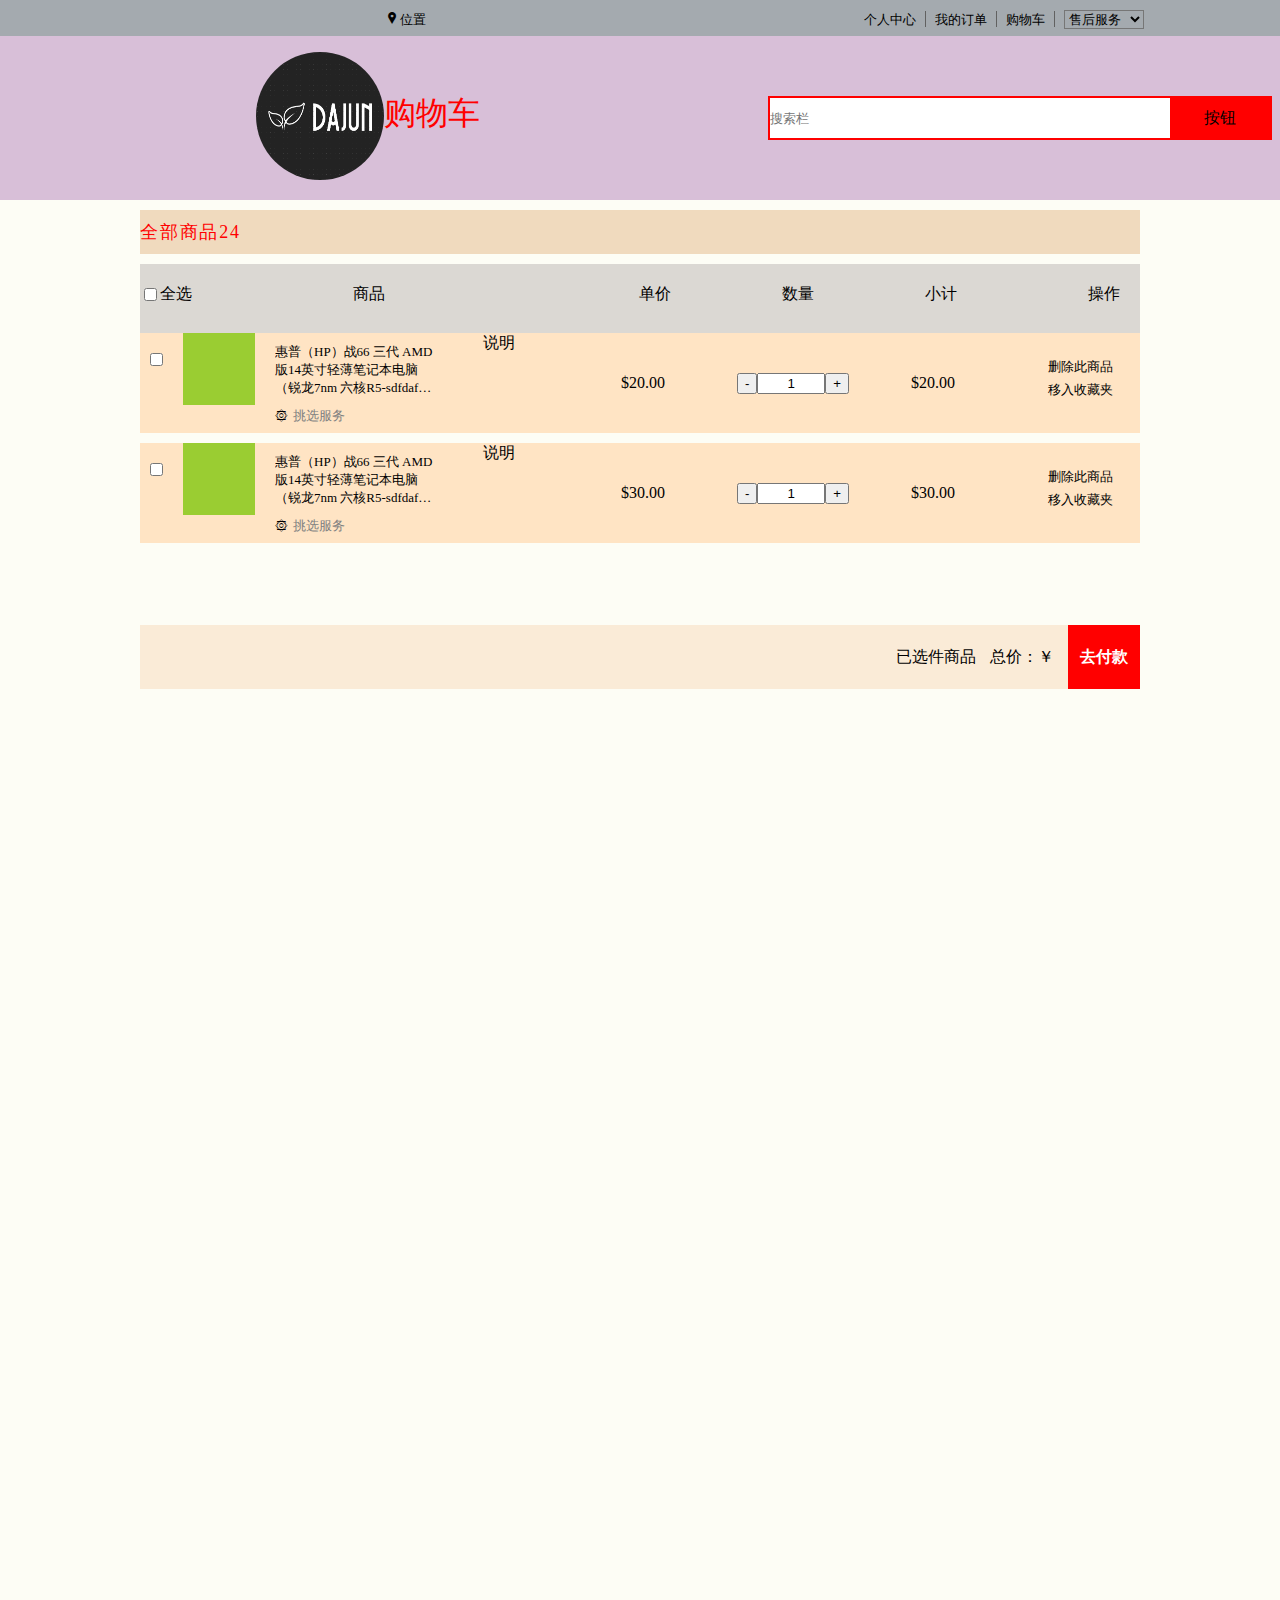
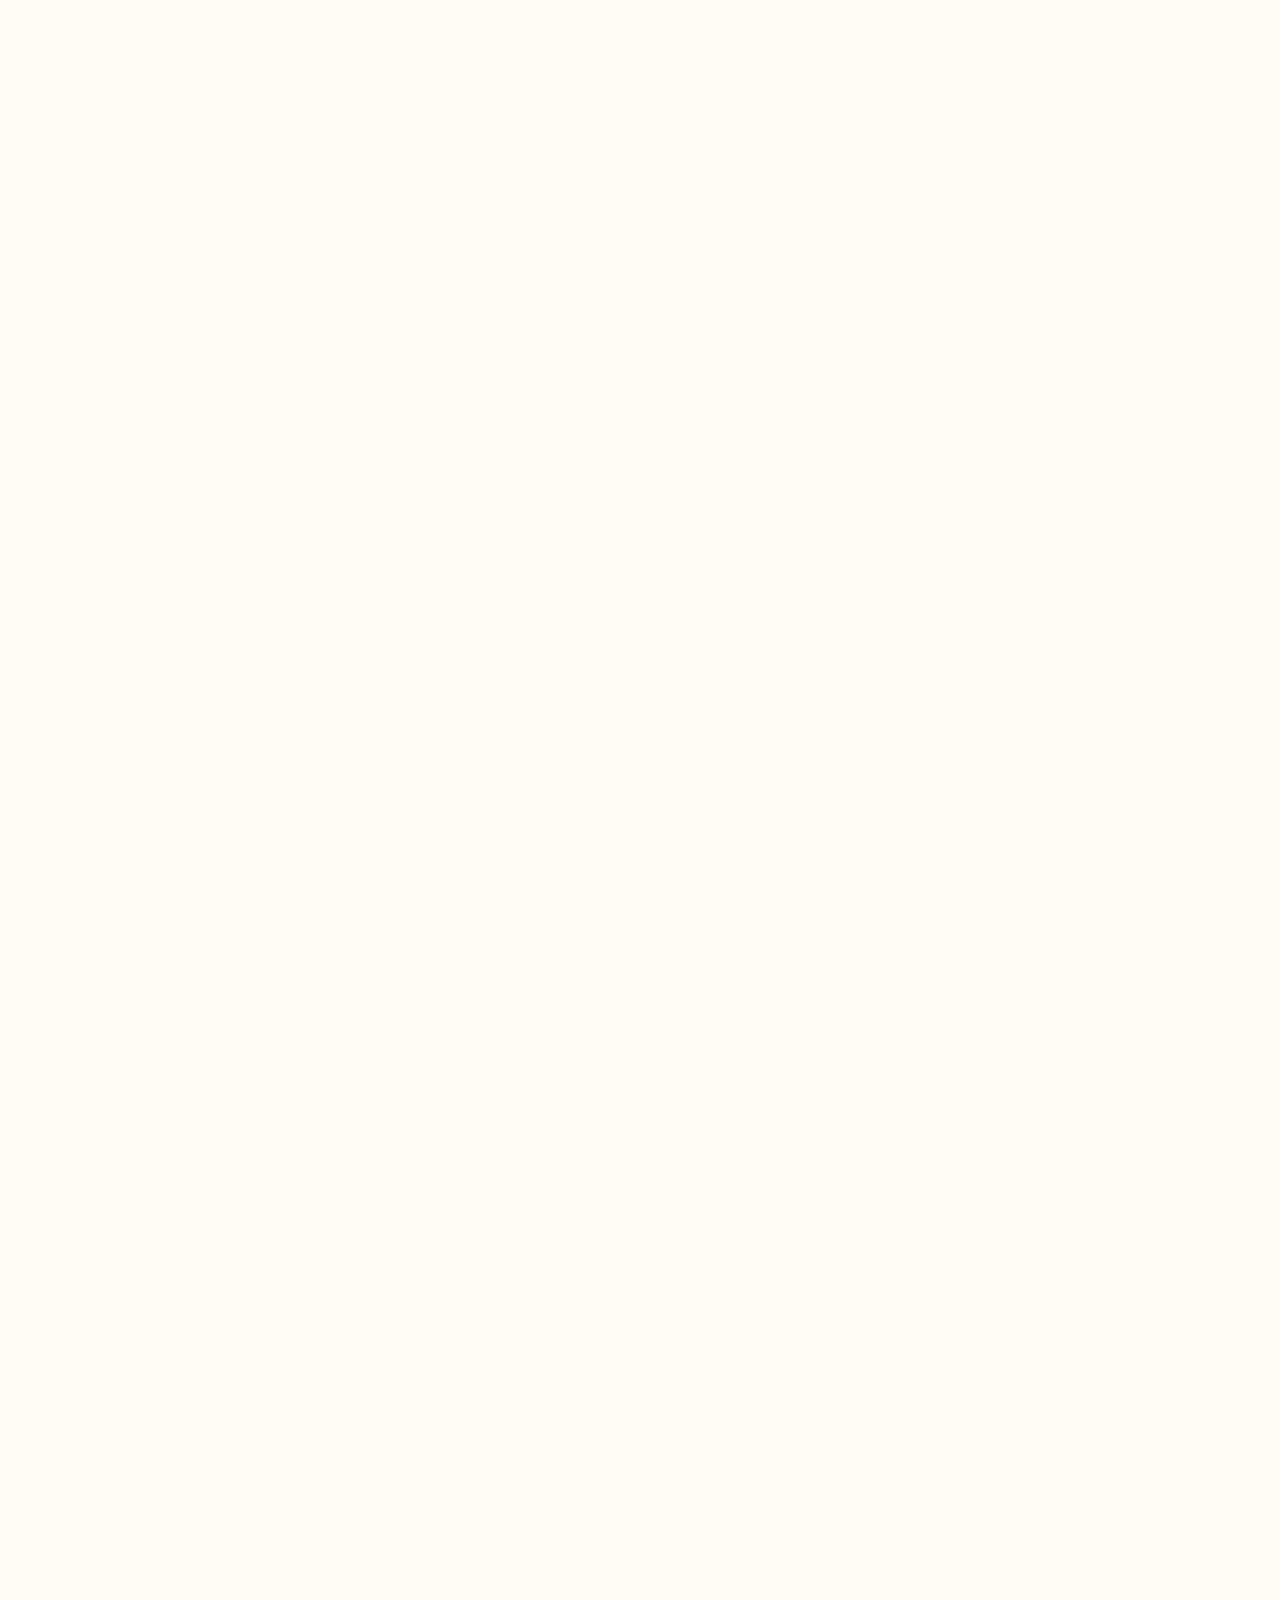
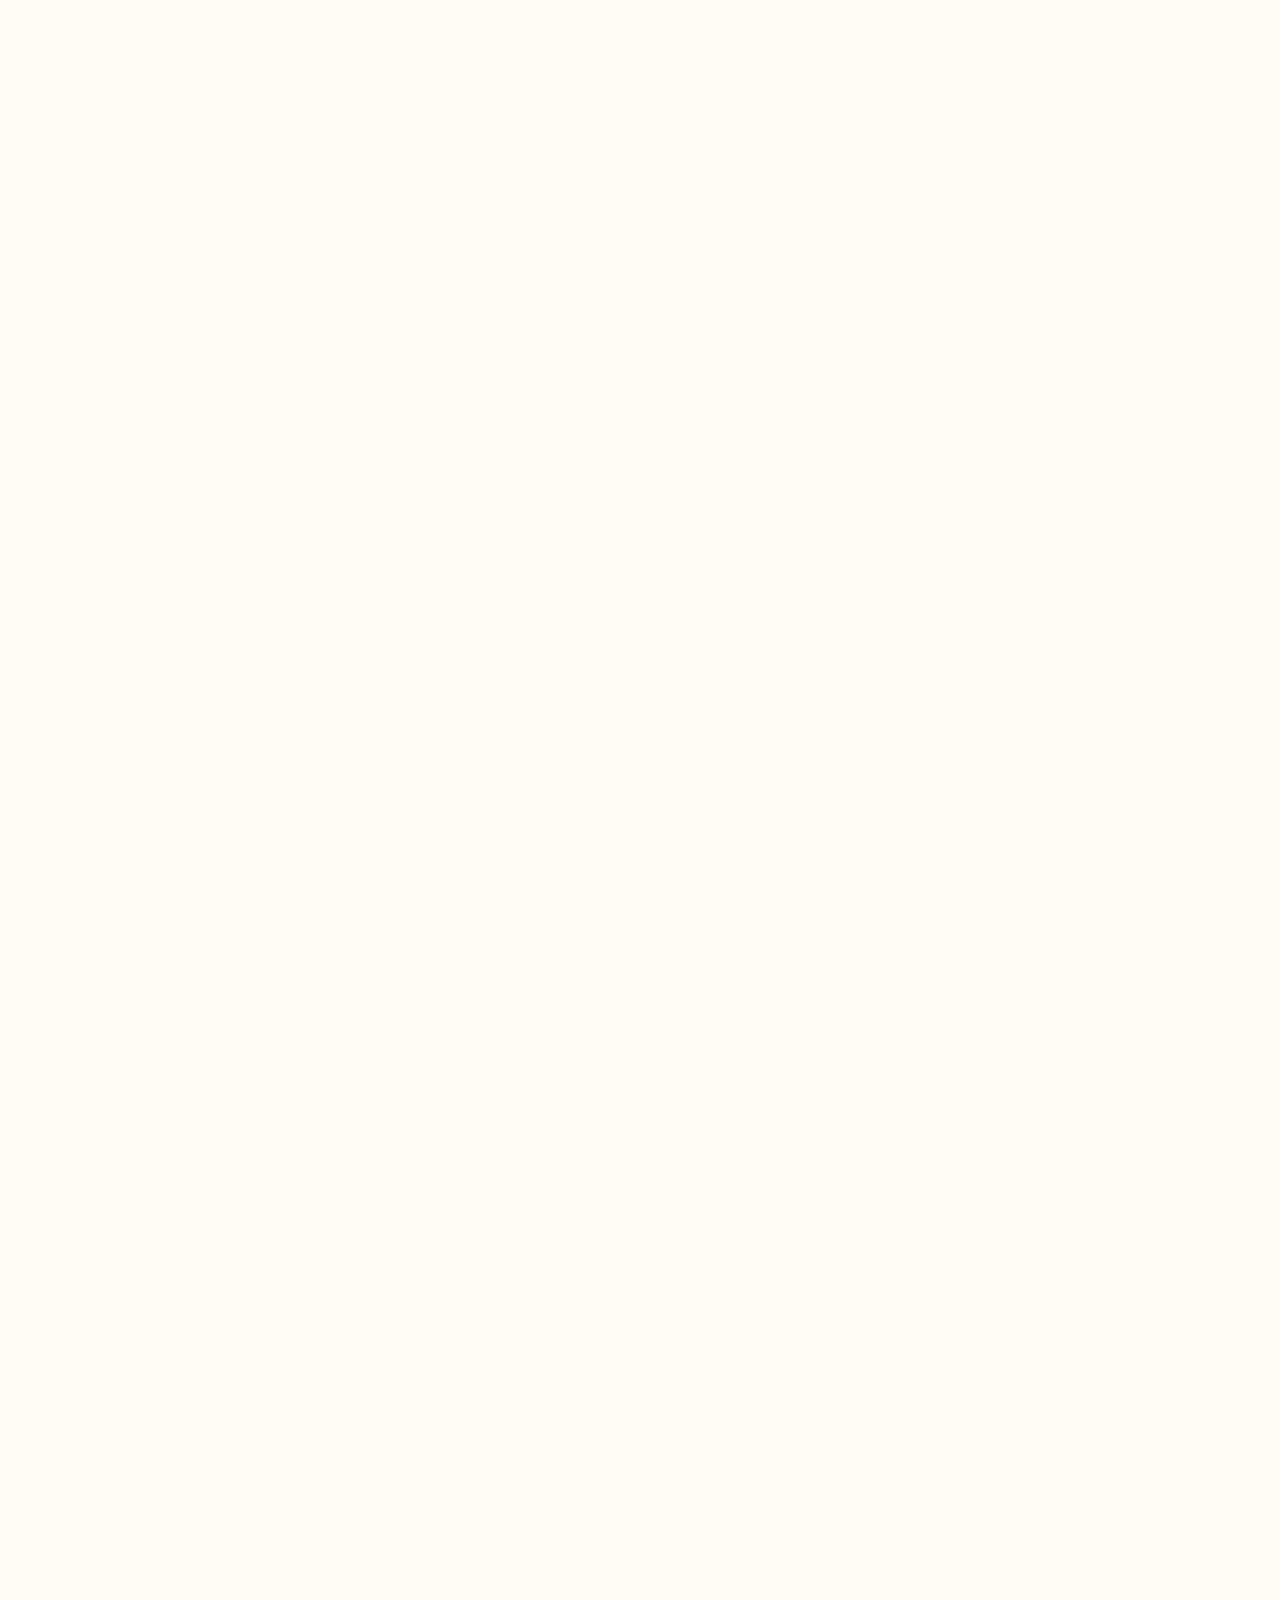
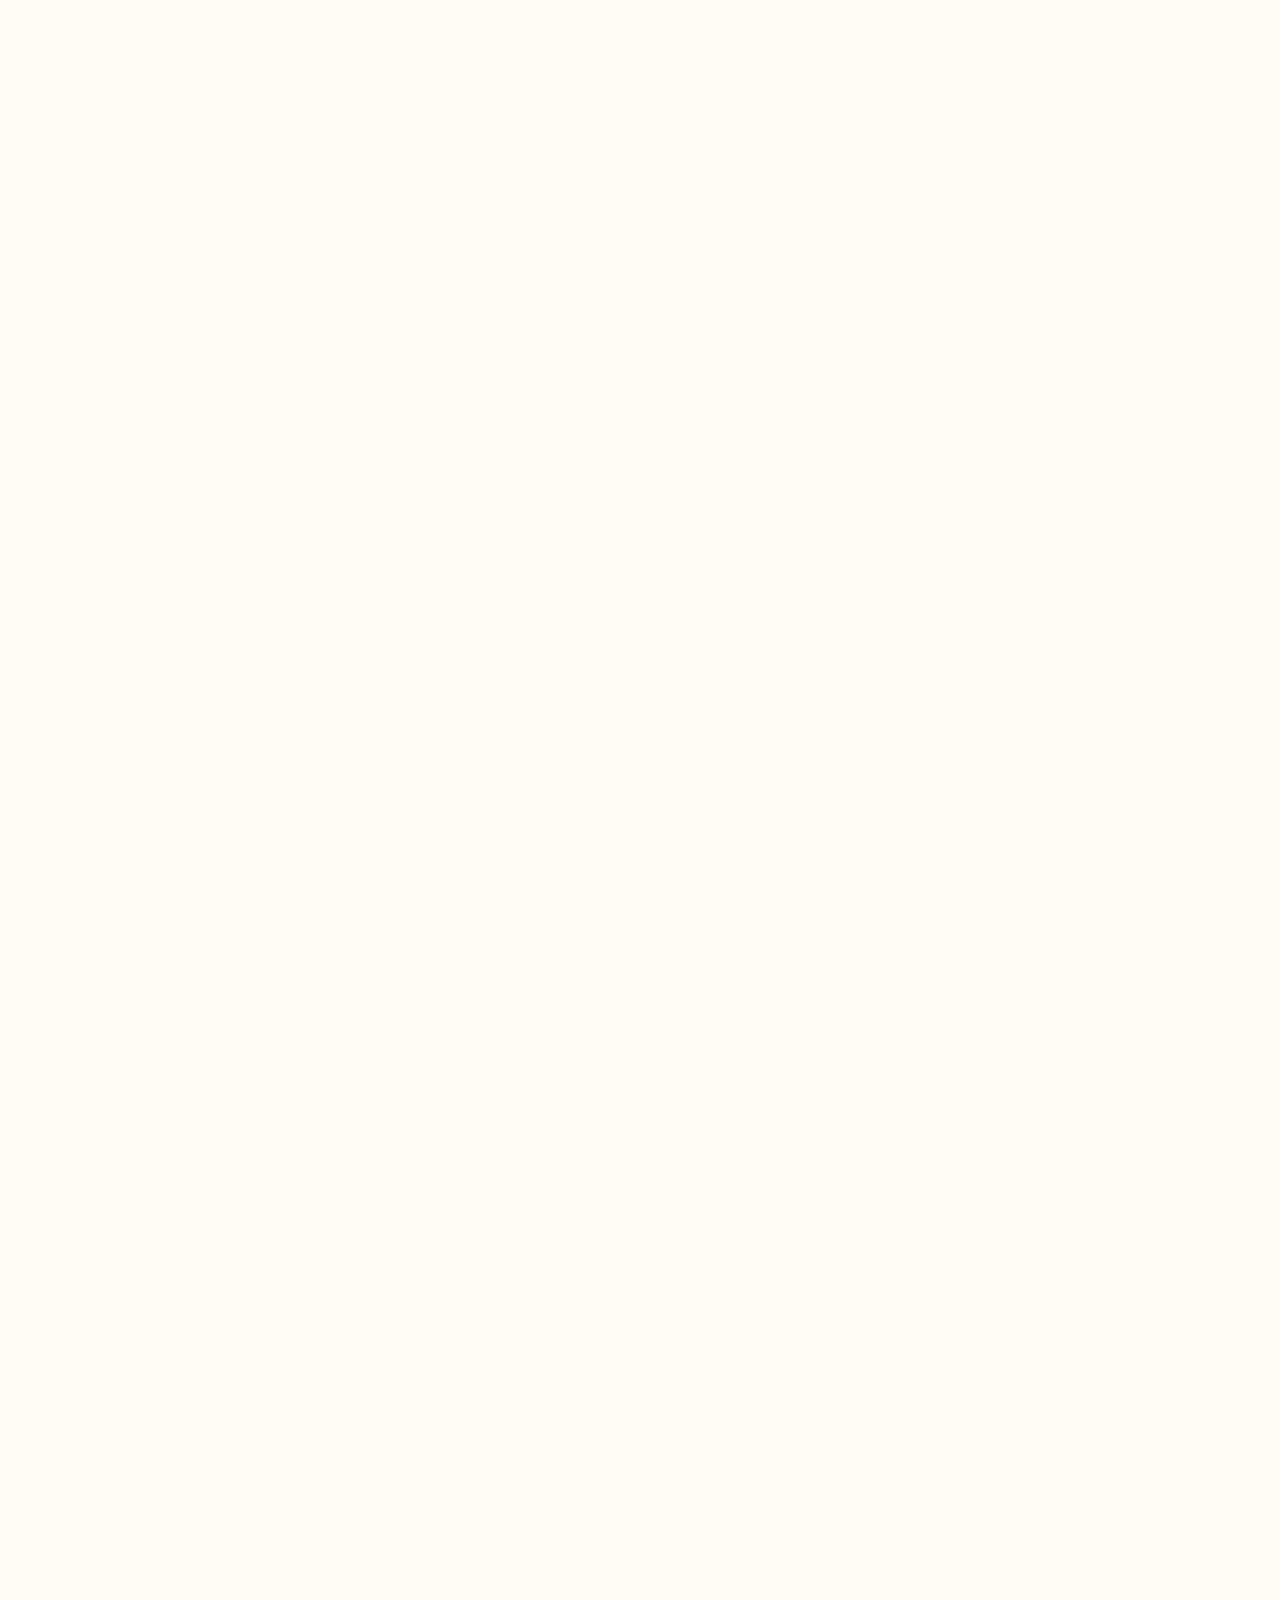
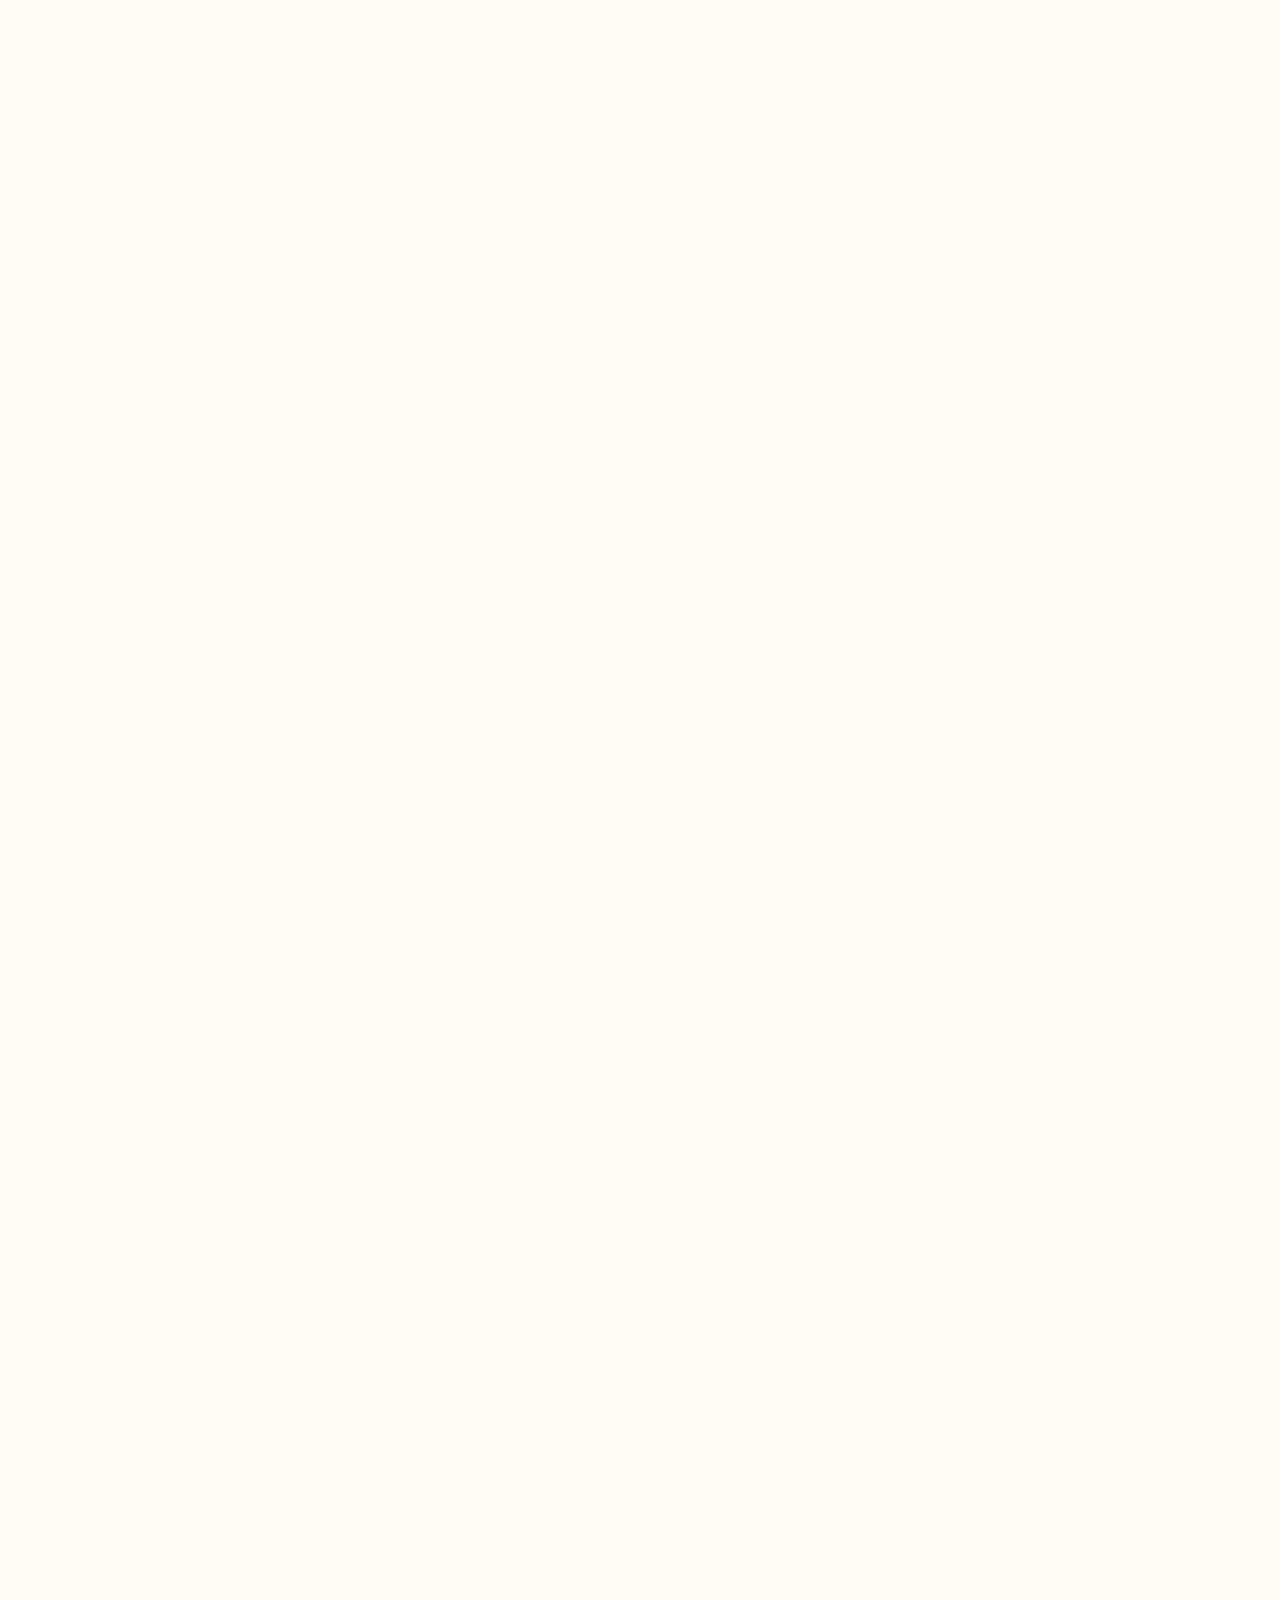
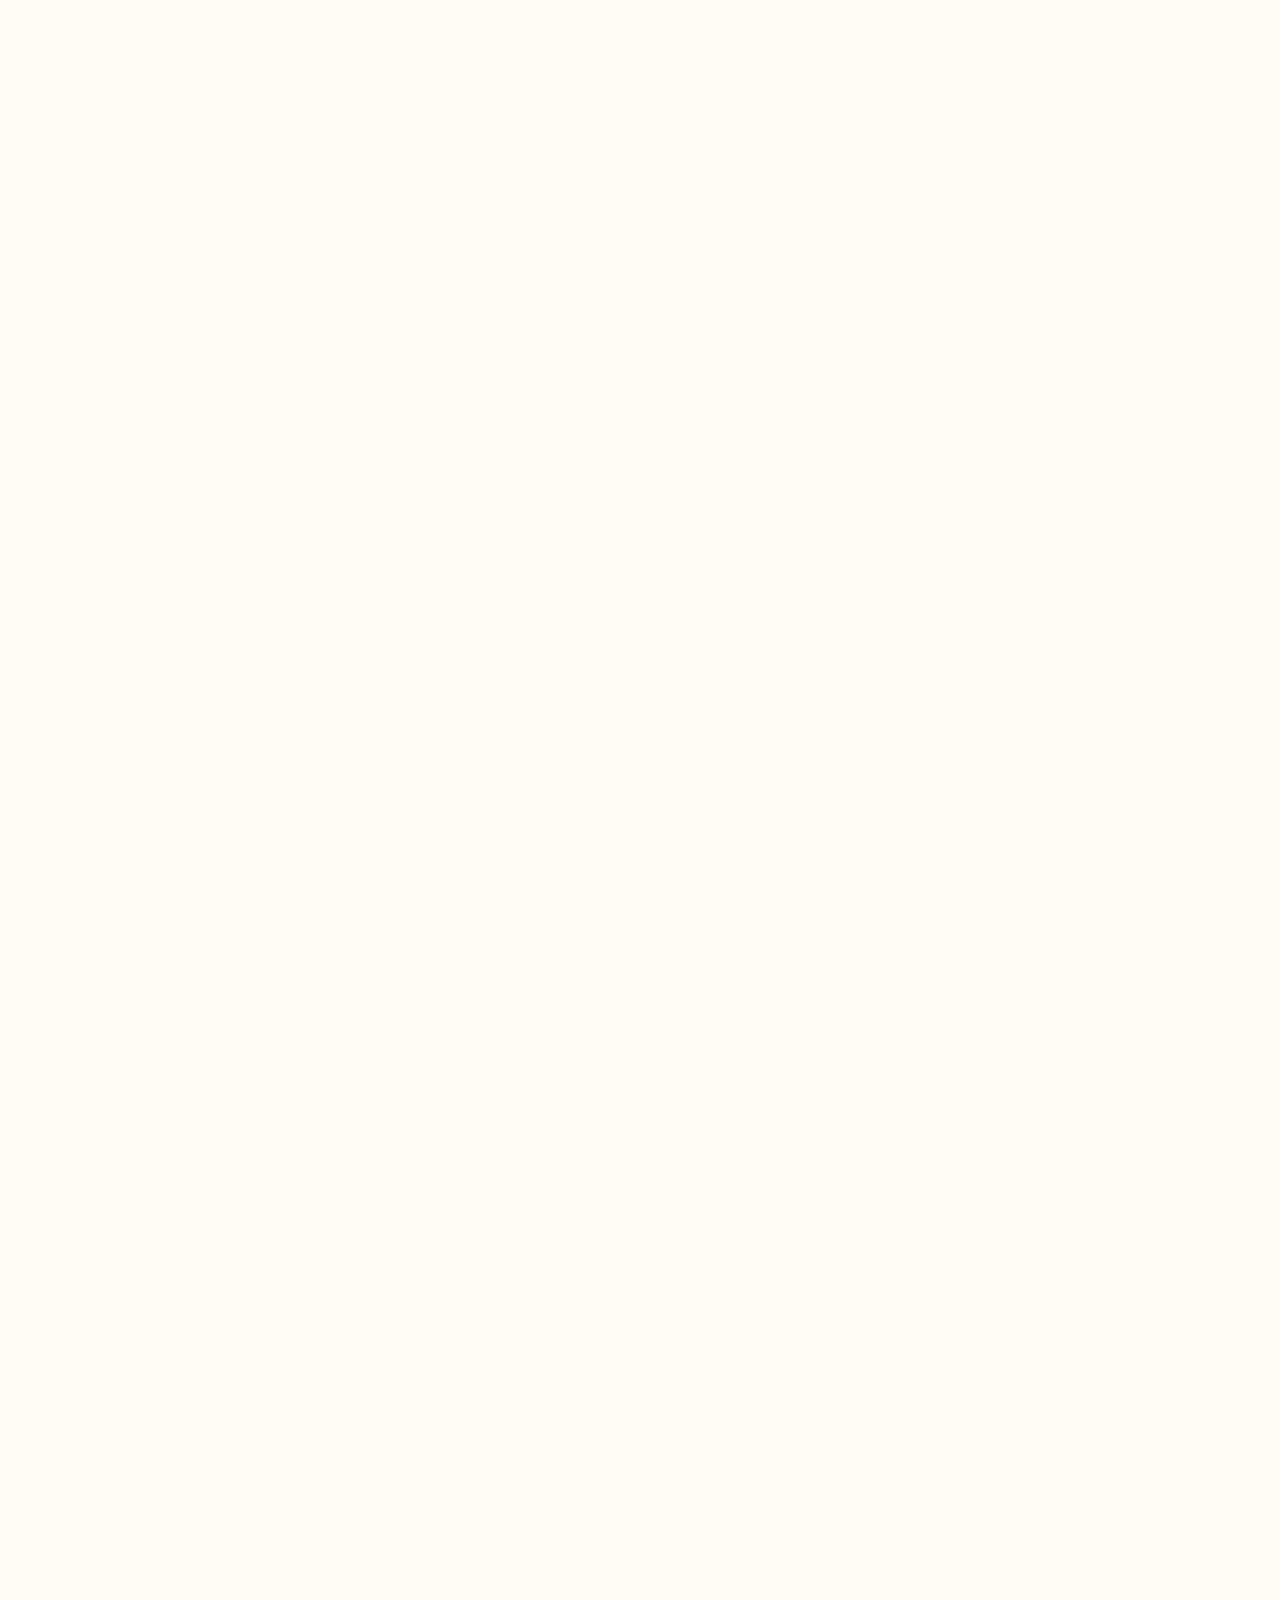
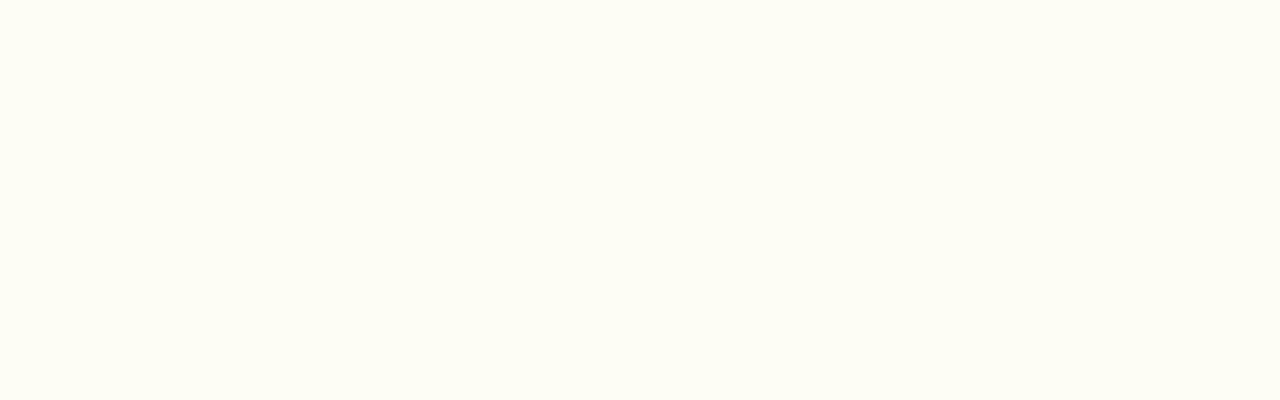
==== FrontEnd/html/cart.html @ c8dbfe82 "create cart&home html" ====
<!DOCTYPE html>
<html lang="en">
<head>
    <meta charset="UTF-8">
    <meta name="viewport" content="width=device-width, initial-scale=1.0">
    <title>购物车</title>
    <link rel="stylesheet" href="../css/common.css">
    <link rel="stylesheet" href="../css/svg/iconfont.css">
    <link rel="stylesheet" href="../css/cart.css">
</head>
<body>
    <div class="container">
        <!-- 顶部栏复用 -->
        <div class="top-bar">
            <span class="site">
                <i class="iconfont">&#xe635;</i>位置
            </span>
            <a href="#" class="a-top" id="profile">个人中心</a>
            <span class="split-line a-top"></span>
            <a href="#" class="a-top">我的订单</a>
            <span class="split-line a-top"></span>
            <a href="#" class="a-top ">购物车</a>
            <span class="split-line a-top"></span>
            <select class="a-top select-options" onchange="window.location=this.value" >
                <option value="">售后服务</option>
                <option value="#">网址导航</option>
                <option value="#">客服电话</option>
                <option value="#">满意度调查</option>
                <option value="#">自助系统</option>
            </select>
        </div>

        <!-- 搜索框 -->
        <div class="banner-bar">
            <div class="logo banner-bar-children">
                <img src="../src/img/logo.png" alt="logo" title="欢迎">
                <div class="banner-bar-cart"><span>购物车</span></div>
            </div>
            
            <div class="search-bar banner-bar-children">
                <input placeholder="搜索栏" class="search-inp">
                <span class='serach-btn' id="search-btn">按钮</span>
            </div>
        </div>

        <!-- 购物车物品展示 -->
        <div class="cart">
            <div class="cart-filter">
                <div class="cart-filter-bar">
                    <a href="#"><span>全部商品</span><span id="cart_count">24</span></a>
                </div> 
            </div>
            <div class="cart-warp">
                <div class="cart-wrap-top">
                    <input  type="checkbox" name="all_goods" id="all_goods">
                    <label  class="cart-wrap-item-select" for="all_goods">全选</label>
                    <div><span>商品</span></div>
                    <div></div>
                    <div class="per-sale-price"><span>单价</span></div>
                    
                    <div class="per-goods-count"><span>数量</span></div>
                    <div class="per-sale-count"><span>小计</span></div>
                    <div class="good-operate"><span>操作</span></div>

                </div>
                <div class="cart-wrap-itemlist">
                    <div class="cart-wrap-item">
                        <div>
                            <input type="checkbox" name="single_good" id="good_1" class="cart-wrap-item-inp">
                        </div>
                        <div class="good-img-small"></div>
                        <div class="good-item">
                            <a href="#" class="good-item-state">
                                惠普（HP）战66 三代 AMD版14英寸轻薄笔记本电脑（锐龙7nm 六核R5-sdfdafadfadfadsf打飞机按时付款假按揭开发
                            </a>
                            <a href="#">۞<span class="good-item-server">挑选服务</span></a>
                        </div>
                        <!-- 详细说明暂时不写 -->
                        <div class="good-description">说明</div>
                        <div class="good-per-price">
                            <span>$</span><span id="per-price">20.00</span>
                        </div>
                        <div class="good-count">
                            <button id="count_sub">-</button>
                            <input type="text" class="good-count-input" value=1 id="">
                            <button id="count_add">+</button>
                        </div>
                        <div class="good_price_count">
                            <span>$</span><span id="small_count"></span>
                        </div>
                        <div class="good-item-operate">
                            <a href="#">删除此商品</a>
                            <a href="#">移入收藏夹</a>
                        </div>
                    </div>
                    <div class="cart-wrap-item">
                        <div>
                            <input type="checkbox" name="single_good" id="good_1" class="cart-wrap-item-inp">
                        </div>
                        <div class="good-img-small"></div>
                        <div class="good-item">
                            <a href="#" class="good-item-state">
                                惠普（HP）战66 三代 AMD版14英寸轻薄笔记本电脑（锐龙7nm 六核R5-sdfdafadfadfadsf打飞机按时付款假按揭开发
                            </a>
                            <a href="#">۞<span class="good-item-server">挑选服务</span></a>
                        </div>
                        <!-- 详细说明暂时不写 -->
                        <div class="good-description">说明</div>
                        <div class="good-per-price">
                            <span>$</span><span id="per-price">30.00</span>
                        </div>
                        <div class="good-count">
                            <button id="count_sub">-</button>
                            <input type="text" class="good-count-input" value=1 id="">
                            <button id="count_add">+</button>
                        </div>
                        <div class="good_price_count">
                            <span>$</span><span id="small_count"></span>
                        </div>
                        <div class="good-item-operate">
                            <a href="#">删除此商品</a>
                            <a href="#">移入收藏夹</a>
                        </div>
                    </div>

                    <!-- 合计 -->
                    <div class="cart-summary">
                        <div>
                            <div>
                            <span>已选<span class="cart-summary-count"></span>件商品</span>
                            </div>
                            <div ><span>总价：￥</span><span class="cart-summary-price"></span></div>
                            <div><span class="cart-balance">去付款</span></div>
                        </div>
                    </div>

                    <style>
                        .cart-summary{
                            margin-top:100px;
                            width:100%;
                            height:64px;
                            background-color: antiquewhite;
                            
                        }
                        .cart-summary>div{
                            float:right;    
                        }
                        .cart-summary>div>div{
                            display:inline-block;
                            margin-left:10px;
                            height:100%;
                            line-height:64px;
                        }
                        .cart-balance{
                            display: inline-block;
                            height:64px;
                            width:72px;
                            background-color: red;
                            outline: none;
                            user-select: none;
                            cursor: pointer;
                            text-align: center;
                            color:white;
                            font-weight: bold;
                        }
                    </style>
                </div>
            </div>
        </div>
    </div>
    <style>
        .cart{
            position: relative;
            width:1000px;
            left:50%;
            transform: translateX(-50%);
        }
        .cart-filter{    
        }
        .cart-filter-bar{
            font-size: large;
            font-weight:500;
            letter-spacing:0.1em;
            margin:10px 0;
            background-color: rgb(240, 218, 190);
            padding:10px 0;
            
        }
        .cart-filter-bar>a{
            color:red;
        }
        .cart-warp{
            padding-top:20px;
            background-color: rgb(219, 216, 211);
        }
        .cart-wrap-top{
            display:flex;
        }
        .cart-wrap-item{
            margin:10px 0;
            background-color: bisque;
        }
        .cart-wrap-item-select{
            margin-right:50px;
        }
        .cart-wrap-top>div{
            text-align:right;
            flex:1 1;
        }
        
        .good-operate{
            
            padding:0 20px;
        }
        .cart-wrap-itemlist{
            
            margin:10px 0;
            height:118px;
        }
        .cart-wrap-item{
            height:100px;
            display:flex;
            position: relative;
            top:18px;
            
        }
        .car-wrap-item>button{
            outline: none;
            padding:0;
        }
        .cart-wrap-item-inp{
            margin:20px 0 0 10px;
            outline: none;
            padding:0;
        }
        .good-img-small{
            width:72px;
            height:72px;
            background-color: yellowgreen;
            margin:0 20px;
            
        }
        .good-item{
            width:160px;
            height:100%;
            font-size: small;
        }
        .good-item>a{
            /* 在下面设置盒子无用 */
            display: -webkit-box;
            margin-top:10px;
            
        }
        .good-item-server{
            color:gray;
            padding:0 5px;
        }
        .good-item-state{
            width: 100%;
            word-break: break-all;
            -webkit-box-orient: vertical;
            -webkit-line-clamp: 3;
            overflow: hidden;
            
            /* text-overflow: ellipsis; */
        }
        .good-description{
            width:128px;
            text-align: center;
        }
        .good-per-price{
            
            position:relative;
            left:30px;
            width:100px;
            display:flex;
            justify-content: center;
            align-items: center;
        }
        .good-per-price>span{
            text-align: center;
        }
        .good-count{
            position:relative;
            left:40px;
            width:180px;
            height:100%;
            display: flex;
            justify-content: center;
            align-items: center;
        }
        .good-count-input{
            width:60px;
            margin:0;
            text-align: center;
        }
        .good_price_count{
            width:180px;
            height:100%;
            display: flex;
            justify-content: center;
            align-items: center;
        }
        .good-item-operate{
            position:relative;
        }
        .good-item-operate>a{
            position: relative;
            top:20px;
            left:25px;
            display:block;
            font-size: small;
            margin-top:5px;
        }
    </style>
    <script src="../js/common.js"></script>
    <script>
        
        var good_count_input  = document.getElementsByClassName("good-count-input")
        //计算单件价格
        window.onload = function(){
                for(var i=0;i<good_count_input.length;i++){
                    var price = (good_count_input[i].value*good_count_input[i].parentNode.previousElementSibling.childNodes[2].innerText).toFixed(2)
                    good_count_input[i].parentNode.nextElementSibling.childNodes[2].innerText = price
                }
        }
        for(var i=0;i<good_count_input.length;i++){
            
            good_count_input[i].previousElementSibling.addEventListener('click',(e)=>{
                if(e.target.nextElementSibling.value!=0){
                    e.target.nextElementSibling.value -=1
                    var price = e.target.parentNode.previousElementSibling.childNodes[2].innerText * e.target.nextElementSibling.value
                    e.target.parentNode.nextElementSibling.childNodes[2].innerText = price.toFixed(2);
                }else {
                    console.log('当前该商品数量为0')
                }
            });
            good_count_input[i].addEventListener('input',(e)=>{
                e.target.value = e.target.value.replace(/[^\d]/g,'')
                
            })
            good_count_input[i].addEventListener('keyup',(e)=>{
                
                var price = e.target.value * e.target.parentNode.previousElementSibling.childNodes[2].innerText
                e.target.parentNode.nextElementSibling.childNodes[2].innerText = price.toFixed(2);
            })
            good_count_input[i].nextElementSibling.addEventListener('click',(e)=>{
                e.target.previousElementSibling.value = parseInt(e.target.previousElementSibling.value)+1;  //为什么减法不需要转数字
                var price = e.target.parentNode.previousElementSibling.childNodes[2].innerText * e.target.previousElementSibling.value
                e.target.parentNode.nextElementSibling.childNodes[2].innerText = price.toFixed(2);
            })
        }
        //计算总价

    </script>
</body>
</html>
---- FrontEnd/css/common.css ----
body{
    margin:0px;
    border:0;
    background-color: rgb(253, 253, 245);
    min-width:1000px;
    height:10000px;
    
}
a{
    text-decoration: none;
    color:black;
}
li{
    display: inline-block;
    list-style-type: none;
    color:black;
    margin:2px 5px;
}

.fixed-bar{
    top:0px;
    width:100%;
    height:50px;
    background-color: white;
    position:fixed;
    visibility:hidden;
    z-index:100;
}
.top-bar{
    position:relative;
    line-height: 36px   ;
    height:36px;
    width:100%;
    background-color: rgb(164, 170, 175);
    overflow: hidden;
}
.site{
    position:relative;
    left:30%;
    font-size: small;
}
.a-top{
    display: inline-block;
    position:relative;
    left:64%;
    background-color: rgb(164, 170, 175);
    font-size: small;
    
}
.split-line{
    margin:0 5px;
    width:1px;
    height:16px;
    background-color:rgb(97, 97, 97);
    top:3px;
}
.profile-div{
    position:absolute;
    top:36px;
    left:64%;
    background-color: rgb(164, 170, 175);
    width:240px;
    flex-wrap: wrap;
    justify-content: center;
    
}
.p-a{
    display: inline-block;
    color:black;
    font-size:small;
    width:100px;
    margin:10px;
    text-align: left;
    /* border:10px 10px; 无用*/
}
.select-options{
    width:80px;
}
.banner-bar{
    position:relative;
    background-color: thistle;
    width:100%;
    height:164px;
    
}
.banner-bar-children{
    display:inline-block;
}
.logo{
    position: relative;
    left:10%;
    top:10%;
}
.logo>img{
    
    border-radius:64px;
    height:128px;
    width:128px;
}
.search-bar{
    position:absolute;
    left:50%;
    top:50%;
    height:40px;
    text-align:center;
    
    width:500px;
    transform: translate(-50%,-50%);
    border:2px solid red;
}
.search-inp{
    position: relative;
    float: left;
    width:400px;
    border:0px;
    
    height:40px;
    padding:0;
}
.search-inp:focus{
    
    outline: none;
}
.serach-btn{
    height:100%;
    float:right;
    width:100px;
    background-color: red;
    border-color:red;
    line-height:40px;
    user-select: none;
}
---- FrontEnd/css/svg/iconfont.css ----
@font-face {font-family: "iconfont";
  src: url('iconfont.eot?t=1590288971927'); /* IE9 */
  src: url('iconfont.eot?t=1590288971927#iefix') format('embedded-opentype'), /* IE6-IE8 */
  url('[data-uri]') format('woff2'),
  url('iconfont.woff?t=1590288971927') format('woff'),
  url('iconfont.ttf?t=1590288971927') format('truetype'), /* chrome, firefox, opera, Safari, Android, iOS 4.2+ */
  url('iconfont.svg?t=1590288971927#iconfont') format('svg'); /* iOS 4.1- */
}

.iconfont {
  font-family: "iconfont" !important;
  font-size: 16px;
  font-style: normal;
  -webkit-font-smoothing: antialiased;
  -moz-osx-font-smoothing: grayscale;
}

.icon-danseshixintubiao-:before {
  content: "\e635";
}

.icon-gouwuche:before {
  content: "\e63f";
}

.icon-aixin:before {
  content: "\e8ab";
}

.icon-chenggong:before {
  content: "\e8ad";
}

.icon-fuzhi:before {
  content: "\e8b0";
}

.icon-nan:before {
  content: "\e8b3";
}

.icon-nv:before {
  content: "\e8b4";
}

.icon-shanchu:before {
  content: "\e8b6";
}

.icon-shangchuan:before {
  content: "\e8b7";
}

.icon-shouye:before {
  content: "\e8b9";
}

.icon-sousuo:before {
  content: "\e8ba";
}

.icon-yinhangka:before {
  content: "\e8bf";
}

.icon-yixiangkan:before {
  content: "\e8c0";
}

.icon-shouye1:before {
  content: "\e8c6";
}

.icon-shuju:before {
  content: "\e8c7";
}
---- FrontEnd/css/cart.css ----
.logo{
    position: relative;
    left:20%;
    top:10%;
}
.search-bar{
    position:absolute;
    left:60%;
    top:50%;
    height:40px;
    text-align:center;
    width:500px;
    transform: translateY(-50%);
    border:2px solid red;
}
.banner-bar-cart{
    position: absolute;
    top:30%;
    width:100px;
    height:100px;
    
    display: inline-block;
    font-size: xx-large;
    font-weight: 500;
    color:red;
}
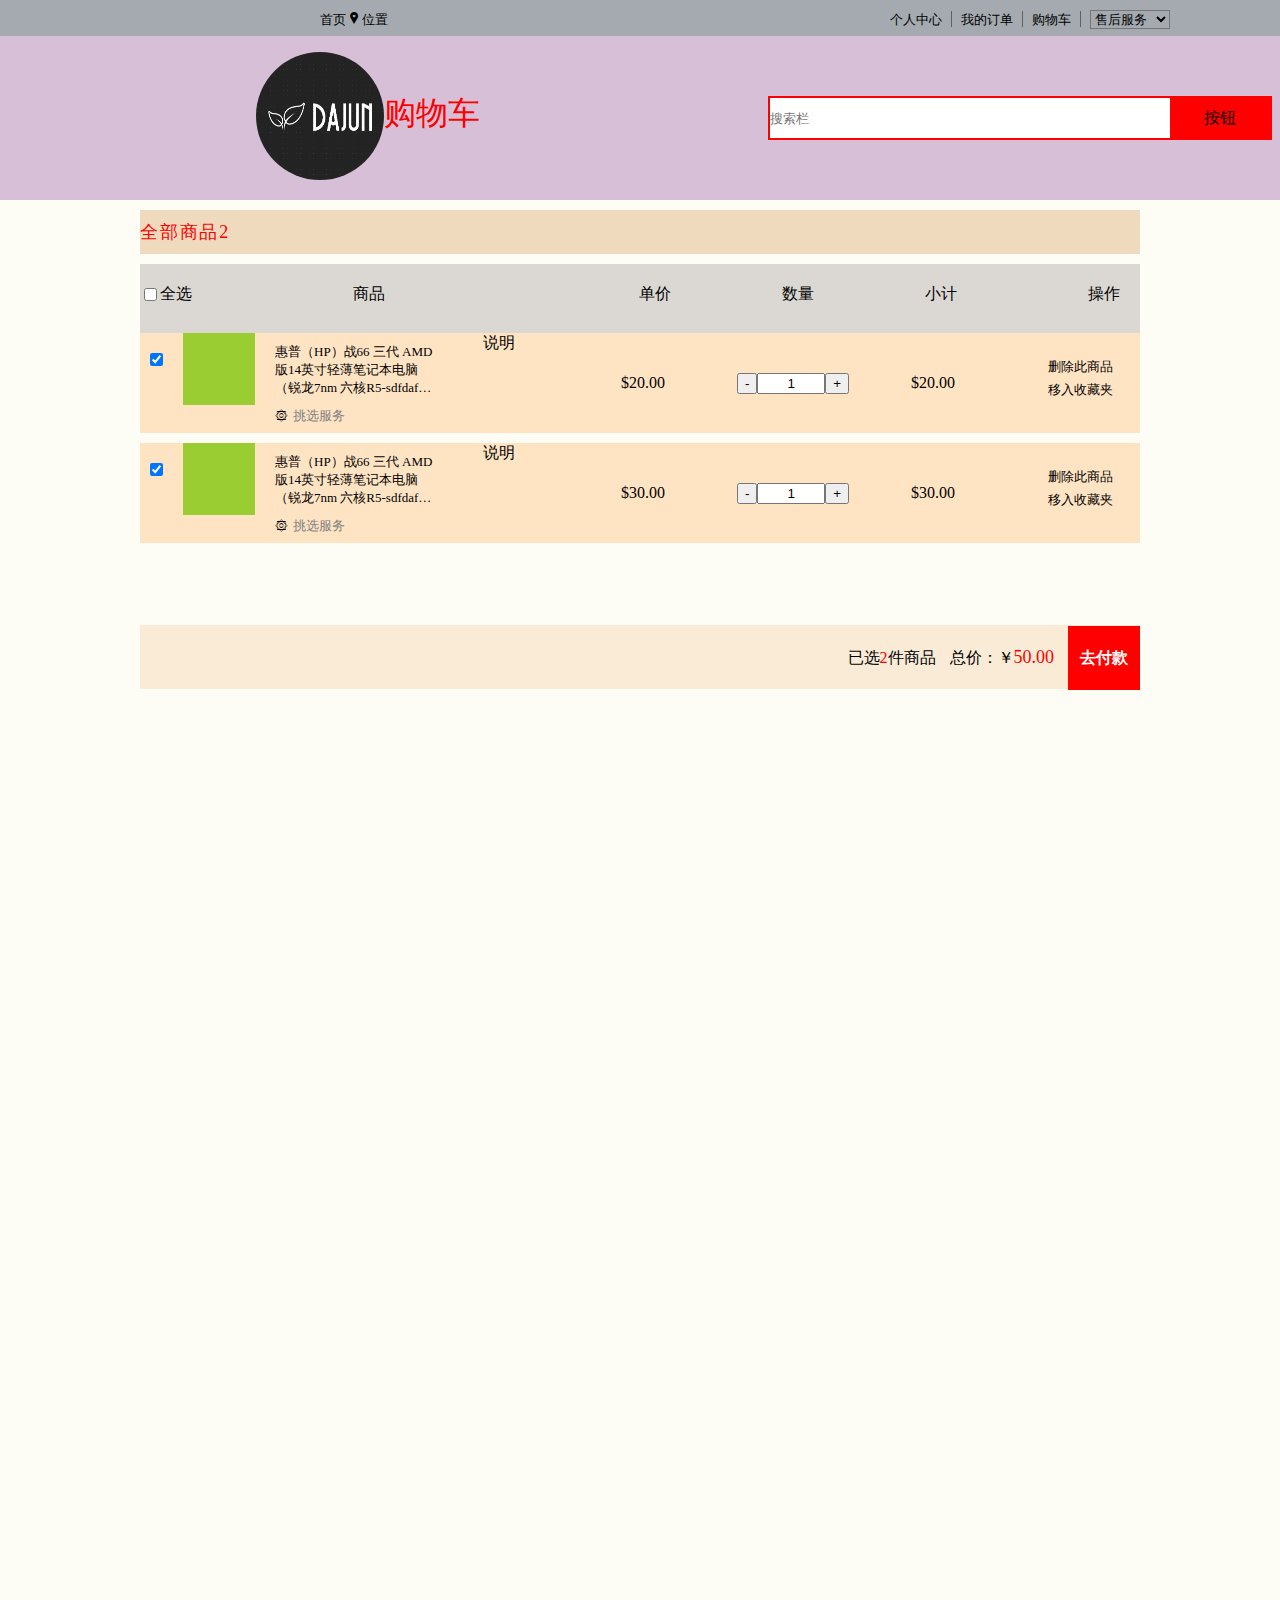
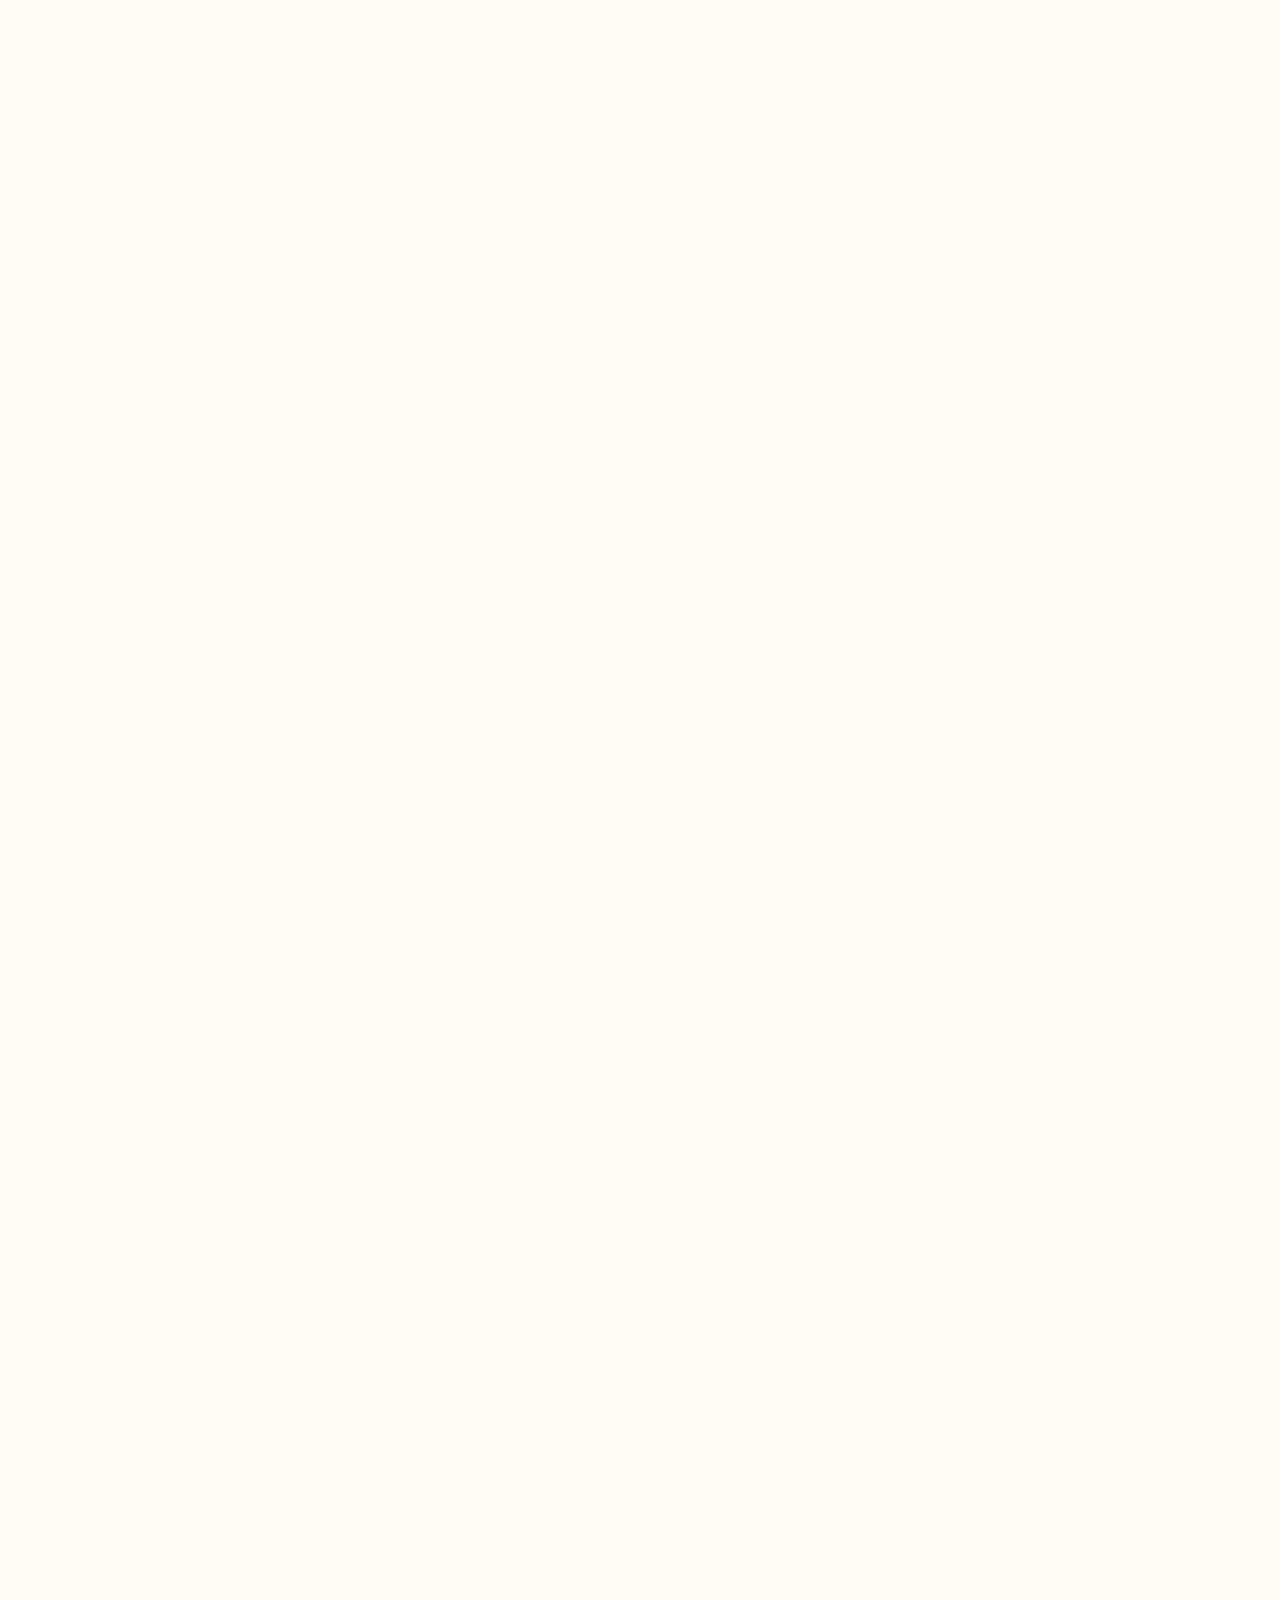
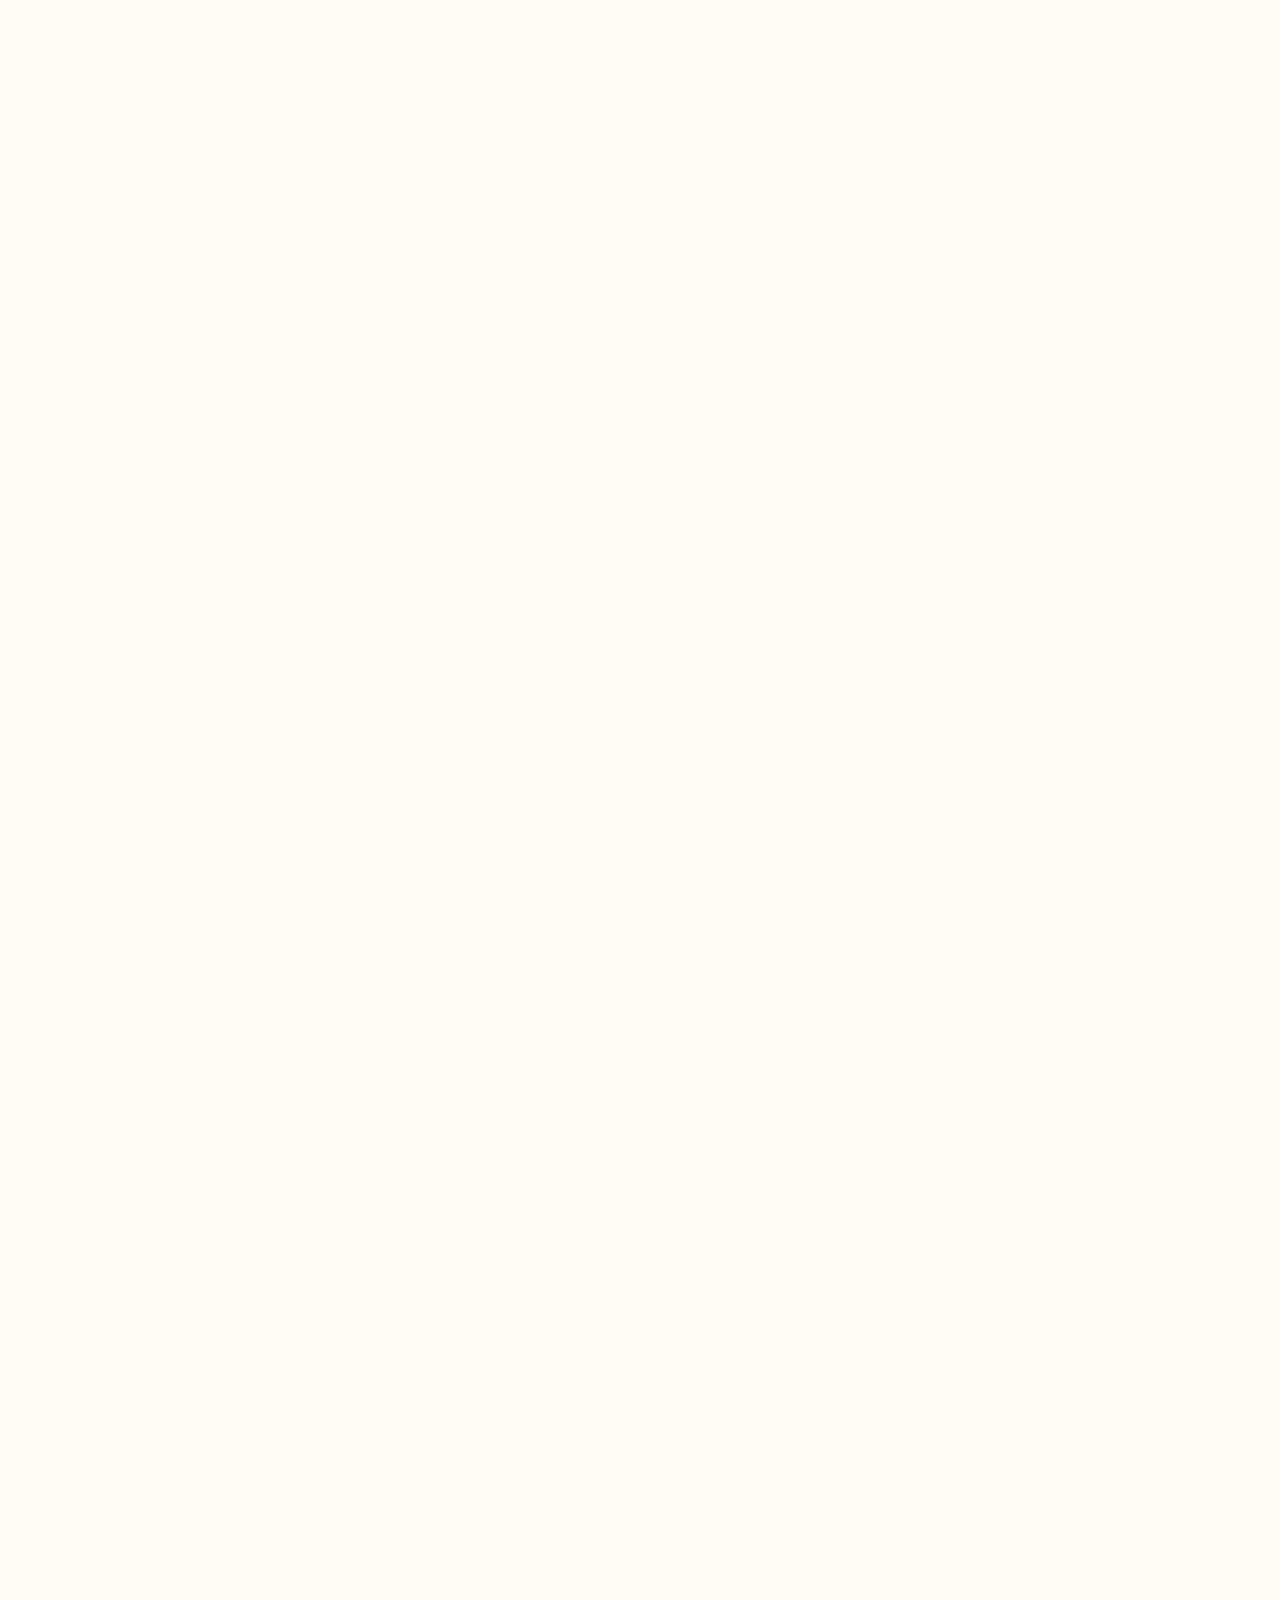
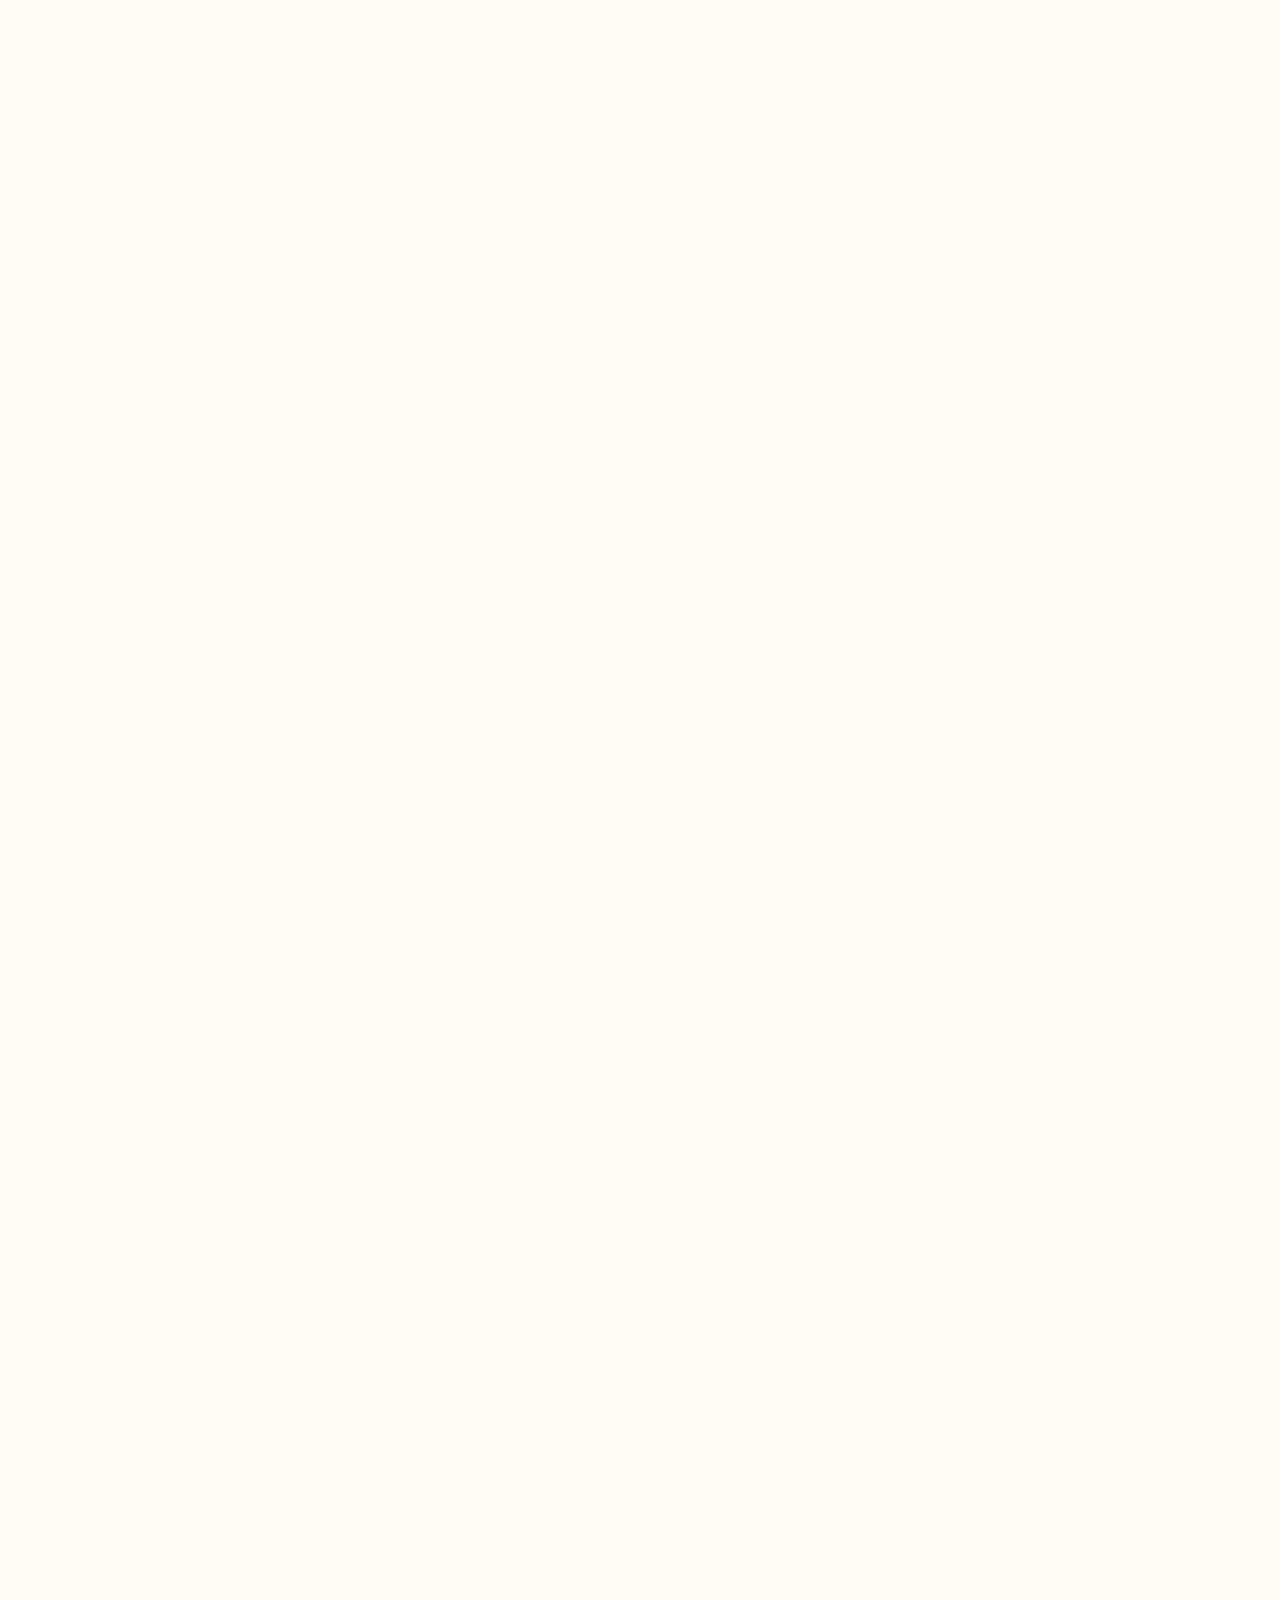
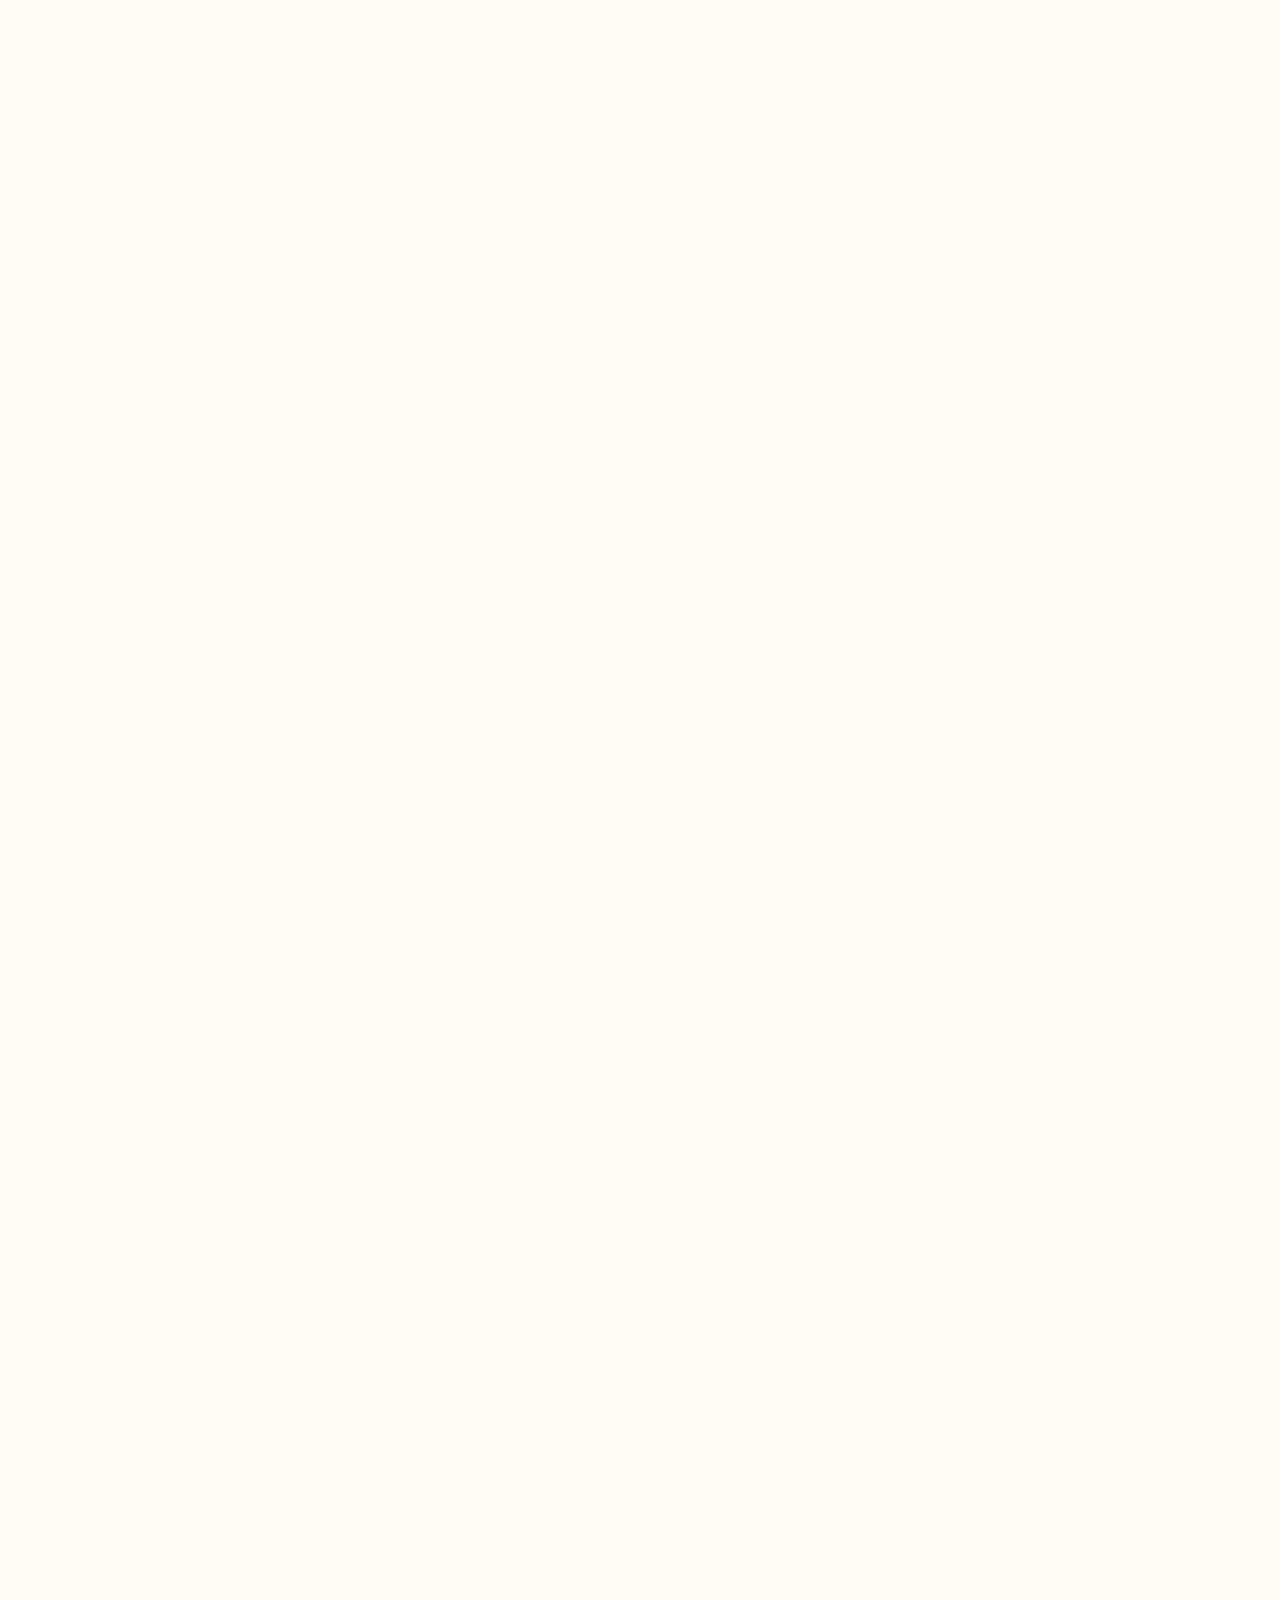
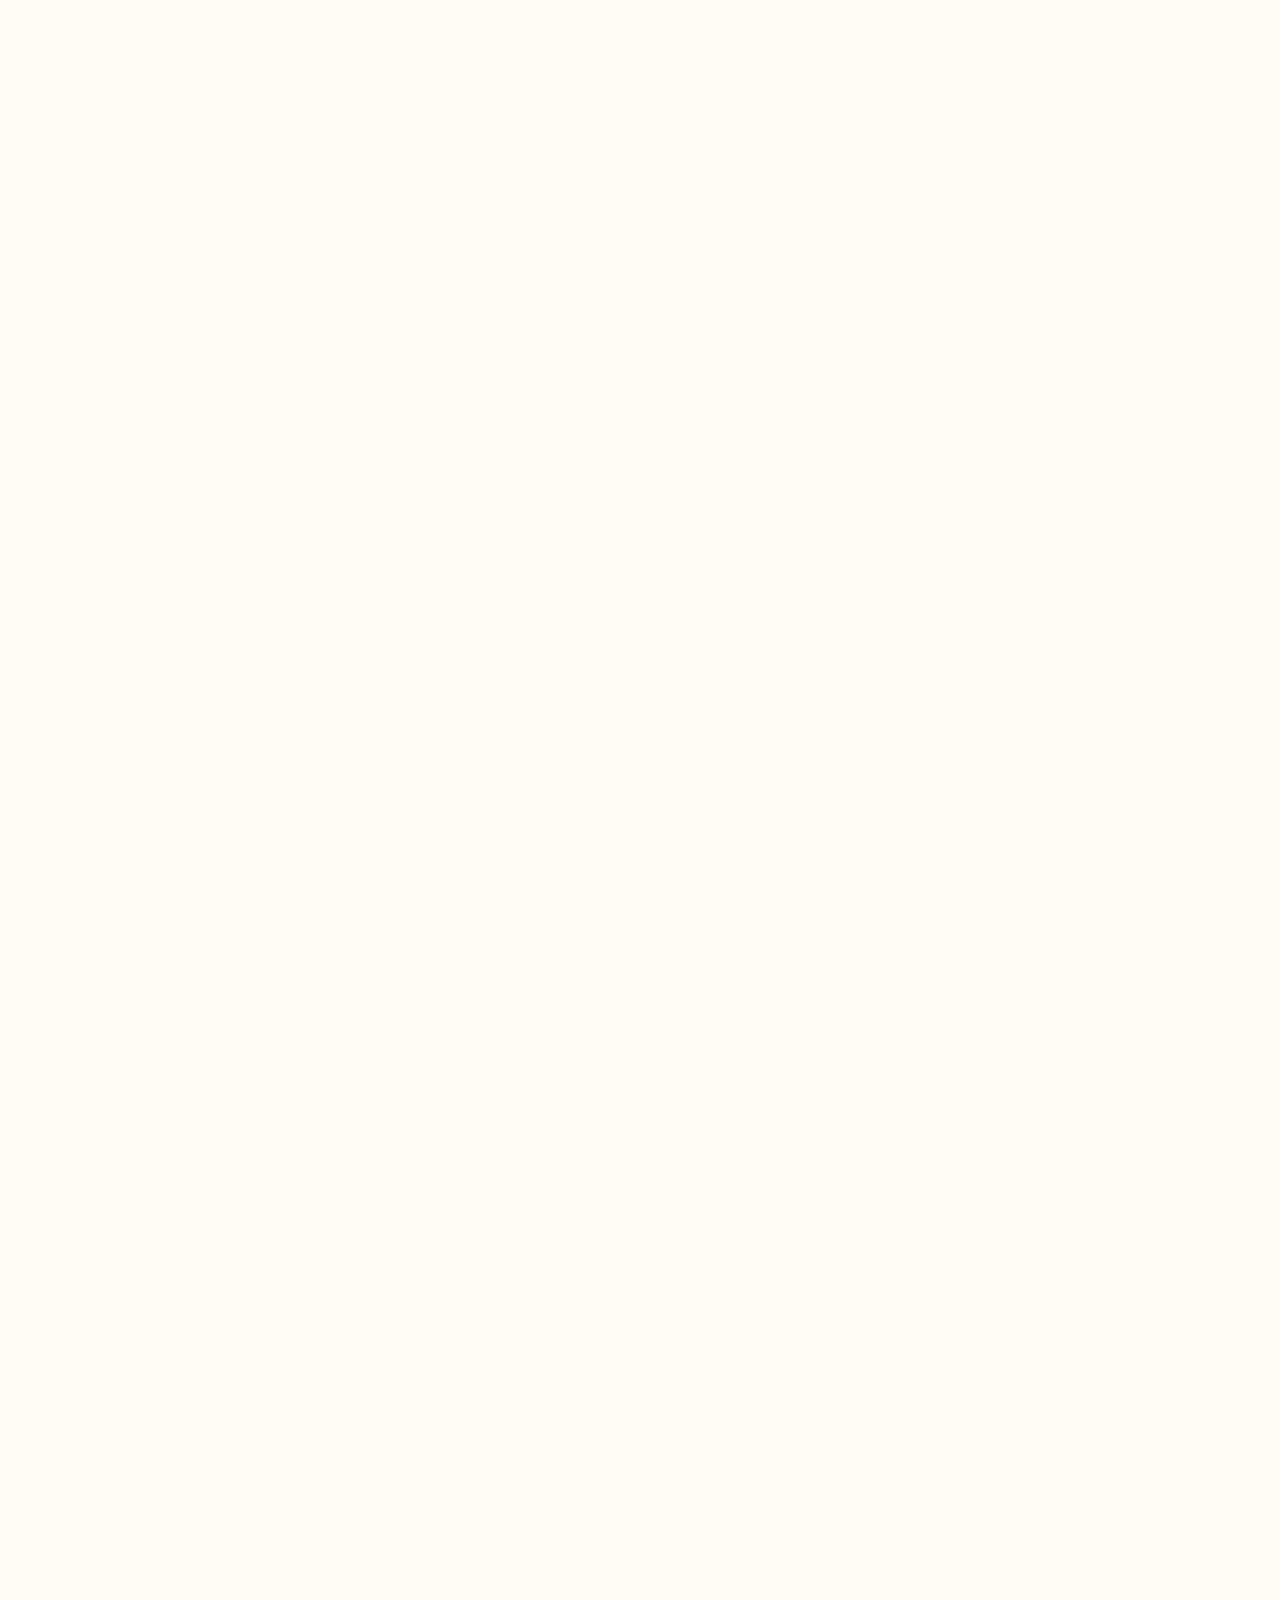
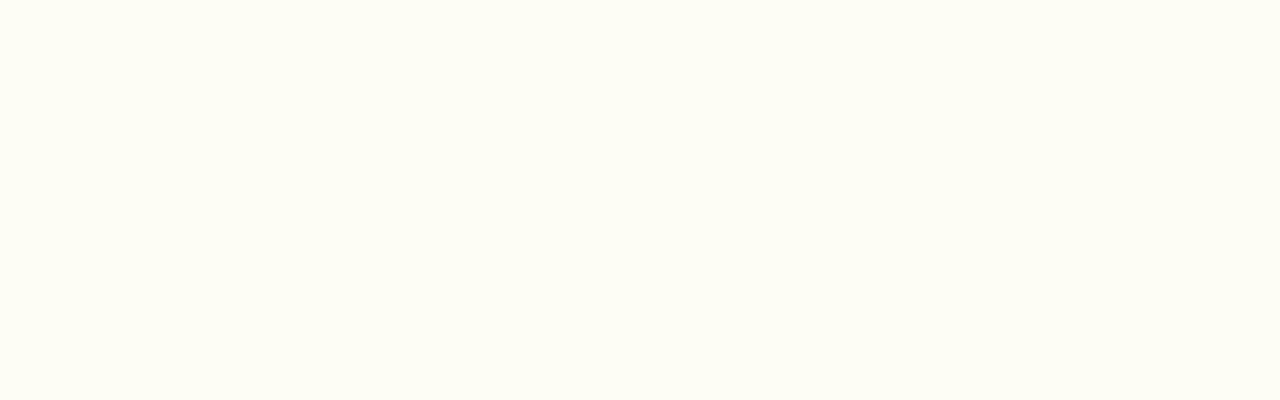
==== commit 3b2cbae1: "calc price& add produce.html" ====
--- a/FrontEnd/html/cart.html
+++ b/FrontEnd/html/cart.html
@@ -13,7 +13,7 @@
         <!-- 顶部栏复用 -->
         <div class="top-bar">
             <span class="site">
-                <i class="iconfont">&#xe635;</i>位置
+                <a href="./home.html">首页</a><i class="iconfont">&#xe635;</i>位置
             </span>
             <a href="#" class="a-top" id="profile">个人中心</a>
             <span class="split-line a-top"></span>
@@ -47,7 +47,7 @@
         <div class="cart">
             <div class="cart-filter">
                 <div class="cart-filter-bar">
-                    <a href="#"><span>全部商品</span><span id="cart_count">24</span></a>
+                    <a href="#"><span>全部商品</span><span id="cart_count"></span></a>
                 </div> 
             </div>
             <div class="cart-warp">
@@ -66,7 +66,7 @@
                 <div class="cart-wrap-itemlist">
                     <div class="cart-wrap-item">
                         <div>
-                            <input type="checkbox" name="single_good" id="good_1" class="cart-wrap-item-inp">
+                            <input type="checkbox" name="single_good" id="good_1" class="cart-wrap-item-inp" checked="true">
                         </div>
                         <div class="good-img-small"></div>
                         <div class="good-item">
@@ -89,13 +89,13 @@
                             <span>$</span><span id="small_count"></span>
                         </div>
                         <div class="good-item-operate">
-                            <a href="#">删除此商品</a>
+                            <a href="#" class="delete-cur-good">删除此商品</a>
                             <a href="#">移入收藏夹</a>
                         </div>
                     </div>
                     <div class="cart-wrap-item">
                         <div>
-                            <input type="checkbox" name="single_good" id="good_1" class="cart-wrap-item-inp">
+                            <input type="checkbox" name="single_good" id="" class="cart-wrap-item-inp" checked="true">
                         </div>
                         <div class="good-img-small"></div>
                         <div class="good-item">
@@ -118,7 +118,7 @@
                             <span>$</span><span id="small_count"></span>
                         </div>
                         <div class="good-item-operate">
-                            <a href="#">删除此商品</a>
+                            <a href="#" class="delete-cur-good">删除此商品</a>
                             <a href="#">移入收藏夹</a>
                         </div>
                     </div>
@@ -135,223 +135,14 @@
                     </div>
 
                     <style>
-                        .cart-summary{
-                            margin-top:100px;
-                            width:100%;
-                            height:64px;
-                            background-color: antiquewhite;
-                            
-                        }
-                        .cart-summary>div{
-                            float:right;    
-                        }
-                        .cart-summary>div>div{
-                            display:inline-block;
-                            margin-left:10px;
-                            height:100%;
-                            line-height:64px;
-                        }
-                        .cart-balance{
-                            display: inline-block;
-                            height:64px;
-                            width:72px;
-                            background-color: red;
-                            outline: none;
-                            user-select: none;
-                            cursor: pointer;
-                            text-align: center;
-                            color:white;
-                            font-weight: bold;
-                        }
+                        
                     </style>
                 </div>
             </div>
         </div>
     </div>
-    <style>
-        .cart{
-            position: relative;
-            width:1000px;
-            left:50%;
-            transform: translateX(-50%);
-        }
-        .cart-filter{    
-        }
-        .cart-filter-bar{
-            font-size: large;
-            font-weight:500;
-            letter-spacing:0.1em;
-            margin:10px 0;
-            background-color: rgb(240, 218, 190);
-            padding:10px 0;
-            
-        }
-        .cart-filter-bar>a{
-            color:red;
-        }
-        .cart-warp{
-            padding-top:20px;
-            background-color: rgb(219, 216, 211);
-        }
-        .cart-wrap-top{
-            display:flex;
-        }
-        .cart-wrap-item{
-            margin:10px 0;
-            background-color: bisque;
-        }
-        .cart-wrap-item-select{
-            margin-right:50px;
-        }
-        .cart-wrap-top>div{
-            text-align:right;
-            flex:1 1;
-        }
-        
-        .good-operate{
-            
-            padding:0 20px;
-        }
-        .cart-wrap-itemlist{
-            
-            margin:10px 0;
-            height:118px;
-        }
-        .cart-wrap-item{
-            height:100px;
-            display:flex;
-            position: relative;
-            top:18px;
-            
-        }
-        .car-wrap-item>button{
-            outline: none;
-            padding:0;
-        }
-        .cart-wrap-item-inp{
-            margin:20px 0 0 10px;
-            outline: none;
-            padding:0;
-        }
-        .good-img-small{
-            width:72px;
-            height:72px;
-            background-color: yellowgreen;
-            margin:0 20px;
-            
-        }
-        .good-item{
-            width:160px;
-            height:100%;
-            font-size: small;
-        }
-        .good-item>a{
-            /* 在下面设置盒子无用 */
-            display: -webkit-box;
-            margin-top:10px;
-            
-        }
-        .good-item-server{
-            color:gray;
-            padding:0 5px;
-        }
-        .good-item-state{
-            width: 100%;
-            word-break: break-all;
-            -webkit-box-orient: vertical;
-            -webkit-line-clamp: 3;
-            overflow: hidden;
-            
-            /* text-overflow: ellipsis; */
-        }
-        .good-description{
-            width:128px;
-            text-align: center;
-        }
-        .good-per-price{
-            
-            position:relative;
-            left:30px;
-            width:100px;
-            display:flex;
-            justify-content: center;
-            align-items: center;
-        }
-        .good-per-price>span{
-            text-align: center;
-        }
-        .good-count{
-            position:relative;
-            left:40px;
-            width:180px;
-            height:100%;
-            display: flex;
-            justify-content: center;
-            align-items: center;
-        }
-        .good-count-input{
-            width:60px;
-            margin:0;
-            text-align: center;
-        }
-        .good_price_count{
-            width:180px;
-            height:100%;
-            display: flex;
-            justify-content: center;
-            align-items: center;
-        }
-        .good-item-operate{
-            position:relative;
-        }
-        .good-item-operate>a{
-            position: relative;
-            top:20px;
-            left:25px;
-            display:block;
-            font-size: small;
-            margin-top:5px;
-        }
-    </style>
+
     <script src="../js/common.js"></script>
-    <script>
-        
-        var good_count_input  = document.getElementsByClassName("good-count-input")
-        //计算单件价格
-        window.onload = function(){
-                for(var i=0;i<good_count_input.length;i++){
-                    var price = (good_count_input[i].value*good_count_input[i].parentNode.previousElementSibling.childNodes[2].innerText).toFixed(2)
-                    good_count_input[i].parentNode.nextElementSibling.childNodes[2].innerText = price
-                }
-        }
-        for(var i=0;i<good_count_input.length;i++){
-            
-            good_count_input[i].previousElementSibling.addEventListener('click',(e)=>{
-                if(e.target.nextElementSibling.value!=0){
-                    e.target.nextElementSibling.value -=1
-                    var price = e.target.parentNode.previousElementSibling.childNodes[2].innerText * e.target.nextElementSibling.value
-                    e.target.parentNode.nextElementSibling.childNodes[2].innerText = price.toFixed(2);
-                }else {
-                    console.log('当前该商品数量为0')
-                }
-            });
-            good_count_input[i].addEventListener('input',(e)=>{
-                e.target.value = e.target.value.replace(/[^\d]/g,'')
-                
-            })
-            good_count_input[i].addEventListener('keyup',(e)=>{
-                
-                var price = e.target.value * e.target.parentNode.previousElementSibling.childNodes[2].innerText
-                e.target.parentNode.nextElementSibling.childNodes[2].innerText = price.toFixed(2);
-            })
-            good_count_input[i].nextElementSibling.addEventListener('click',(e)=>{
-                e.target.previousElementSibling.value = parseInt(e.target.previousElementSibling.value)+1;  //为什么减法不需要转数字
-                var price = e.target.parentNode.previousElementSibling.childNodes[2].innerText * e.target.previousElementSibling.value
-                e.target.parentNode.nextElementSibling.childNodes[2].innerText = price.toFixed(2);
-            })
-        }
-        //计算总价
-
-    </script>
+    <script src="../js/cart.js"></script>
 </body>
 </html>--- a/FrontEnd/css/common.css
+++ b/FrontEnd/css/common.css
@@ -36,7 +36,7 @@
 }
 .site{
     position:relative;
-    left:30%;
+    left:25%;
     font-size: small;
 }
 .a-top{
@@ -129,4 +129,4 @@
     border-color:red;
     line-height:40px;
     user-select: none;
-}+}
--- a/FrontEnd/css/cart.css
+++ b/FrontEnd/css/cart.css
@@ -23,4 +23,182 @@
     font-size: xx-large;
     font-weight: 500;
     color:red;
+}
+.cart{
+    position: relative;
+    width:1000px;
+    left:50%;
+    transform: translateX(-50%);
+}
+.cart-filter{    
+}
+.cart-filter-bar{
+    font-size: large;
+    font-weight:500;
+    letter-spacing:0.1em;
+    margin:10px 0;
+    background-color: rgb(240, 218, 190);
+    padding:10px 0;
+    
+}
+.cart-filter-bar>a{
+    color:red;
+}
+.cart-warp{
+    padding-top:20px;
+    background-color: rgb(219, 216, 211);
+}
+.cart-wrap-top{
+    display:flex;
+}
+.cart-wrap-item{
+    margin:10px 0;
+    background-color: bisque;
+}
+.cart-wrap-item-select{
+    margin-right:50px;
+}
+.cart-wrap-top>div{
+    text-align:right;
+    flex:1 1;
+}
+
+.good-operate{
+    
+    padding:0 20px;
+}
+.cart-wrap-itemlist{
+    
+    margin:10px 0;
+    height:118px;
+}
+.cart-wrap-item{
+    height:100px;
+    display:flex;
+    position: relative;
+    top:18px;
+    
+}
+.car-wrap-item>button{
+    outline: none;
+    padding:0;
+}
+.cart-wrap-item-inp{
+    margin:20px 0 0 10px;
+    outline: none;
+    padding:0;
+}
+.good-img-small{
+    width:72px;
+    height:72px;
+    background-color: yellowgreen;
+    margin:0 20px;
+    
+}
+.good-item{
+    width:160px;
+    height:100%;
+    font-size: small;
+}
+.good-item>a{
+    /* 在下面设置盒子无用 */
+    display: -webkit-box;
+    margin-top:10px;
+    
+}
+.good-item-server{
+    color:gray;
+    padding:0 5px;
+}
+.good-item-state{
+    width: 100%;
+    word-break: break-all;
+    -webkit-box-orient: vertical;
+    -webkit-line-clamp: 3;
+    overflow: hidden;
+    
+    /* text-overflow: ellipsis; */
+}
+.good-description{
+    width:128px;
+    text-align: center;
+}
+.good-per-price{
+    
+    position:relative;
+    left:30px;
+    width:100px;
+    display:flex;
+    justify-content: center;
+    align-items: center;
+}
+.good-per-price>span{
+    text-align: center;
+}
+.good-count{
+    position:relative;
+    left:40px;
+    width:180px;
+    height:100%;
+    display: flex;
+    justify-content: center;
+    align-items: center;
+}
+.good-count-input{
+    width:60px;
+    margin:0;
+    text-align: center;
+}
+.good_price_count{
+    width:180px;
+    height:100%;
+    display: flex;
+    justify-content: center;
+    align-items: center;
+}
+.good-item-operate{
+    position:relative;
+}
+.good-item-operate>a{
+    position: relative;
+    top:20px;
+    left:25px;
+    display:block;
+    font-size: small;
+    margin-top:5px;
+}
+.cart-summary{
+    margin-top:100px;
+    width:100%;
+    height:64px;
+    background-color: antiquewhite;
+    
+}
+.cart-summary>div{
+    float:right;    
+}
+.cart-summary>div>div{
+    display:inline-block;
+    margin-left:10px;
+    height:100%;
+    line-height:64px;
+}
+.cart-balance{
+    display: inline-block;
+    height:64px;
+    width:72px;
+    background-color: red;
+    outline: none;
+    user-select: none;
+    cursor: pointer;
+    text-align: center;
+    color:white;
+    font-weight: bold;
+}
+.cart-summary-count{
+    color:red;
+}
+.cart-summary-price{
+    color:red;
+    font-size:large;
 }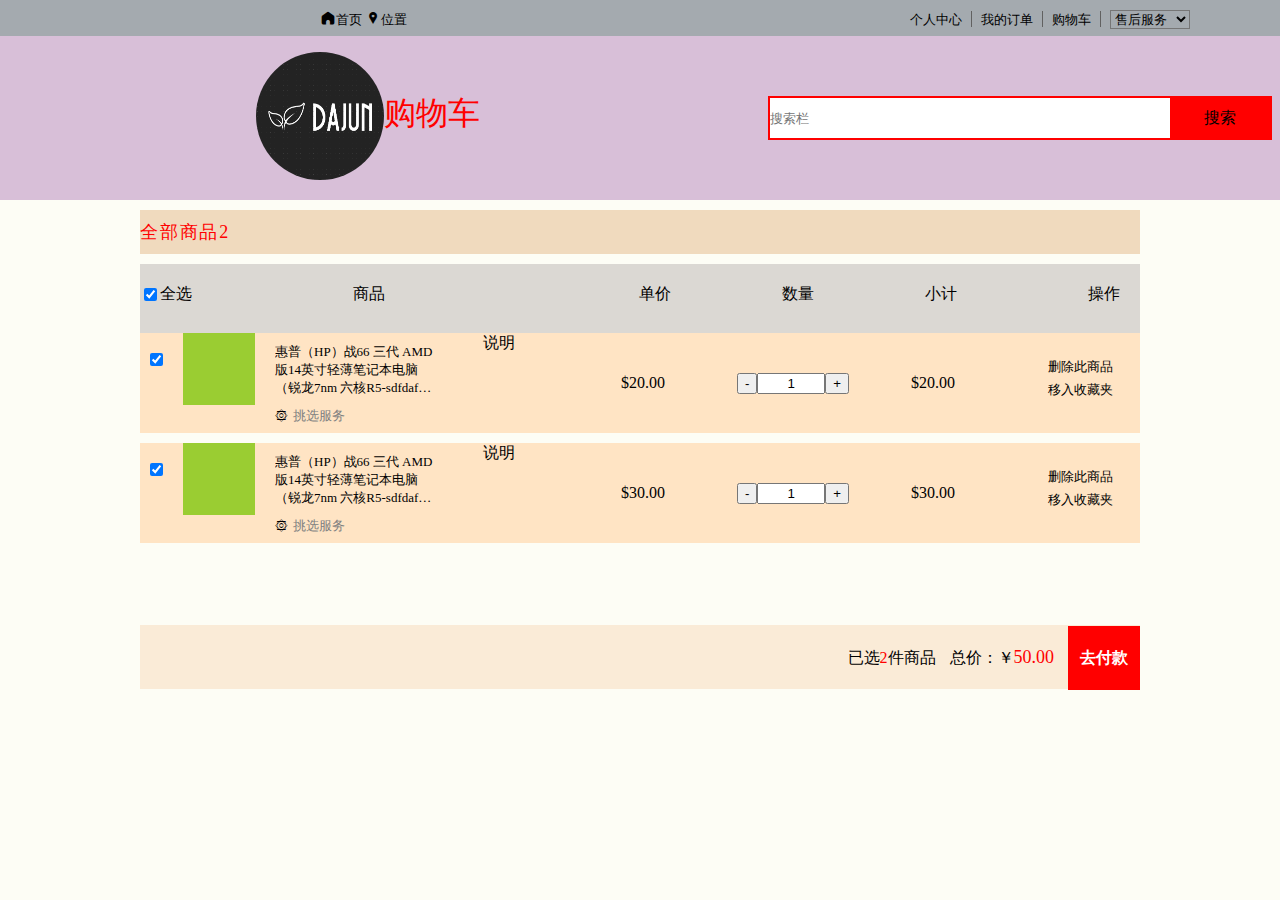
==== commit 2a3756dc: "add product&result.html" ====
--- a/FrontEnd/html/cart.html
+++ b/FrontEnd/html/cart.html
@@ -13,7 +13,8 @@
         <!-- 顶部栏复用 -->
         <div class="top-bar">
             <span class="site">
-                <a href="./home.html">首页</a><i class="iconfont">&#xe635;</i>位置
+                <a href="./home.html"><i class="iconfont">&#xe8c6;</i>首页</a>
+                <i class="iconfont">&#xe635;</i>位置
             </span>
             <a href="#" class="a-top" id="profile">个人中心</a>
             <span class="split-line a-top"></span>
@@ -39,7 +40,7 @@
             
             <div class="search-bar banner-bar-children">
                 <input placeholder="搜索栏" class="search-inp">
-                <span class='serach-btn' id="search-btn">按钮</span>
+                <a class='search-btn' id="" href="result.html">搜索</a>
             </div>
         </div>
 
--- a/FrontEnd/css/common.css
+++ b/FrontEnd/css/common.css
@@ -3,8 +3,6 @@
     border:0;
     background-color: rgb(253, 253, 245);
     min-width:1000px;
-    height:10000px;
-    
 }
 a{
     text-decoration: none;
@@ -121,7 +119,7 @@
     
     outline: none;
 }
-.serach-btn{
+.search-btn{
     height:100%;
     float:right;
     width:100px;
@@ -129,4 +127,36 @@
     border-color:red;
     line-height:40px;
     user-select: none;
+    cursor: pointer;
 }
+.to-cart{
+    position: absolute;
+    left:78%;
+    top:50%;
+    width:120px;
+    height:40px;
+    transform: translateY(-50%);
+    background-color: white;
+    font-weight:800;
+    color:red;
+    font-size:16px;
+    text-align: center;
+    line-height:40px;
+    box-shadow:0 0 1px 2px red;
+}
+.to-cart::before{
+    content:attr(data-count);
+    display: block;
+    position: absolute;
+    width:20px;
+    height:20px;
+    border-radius: 100%;
+    background-color:teal;
+    left:100px;
+    line-height:20px;
+    font-size:12px;
+    /* scale: 0.5; */
+    transform: scale(1.2);
+    color:black
+    
+}
